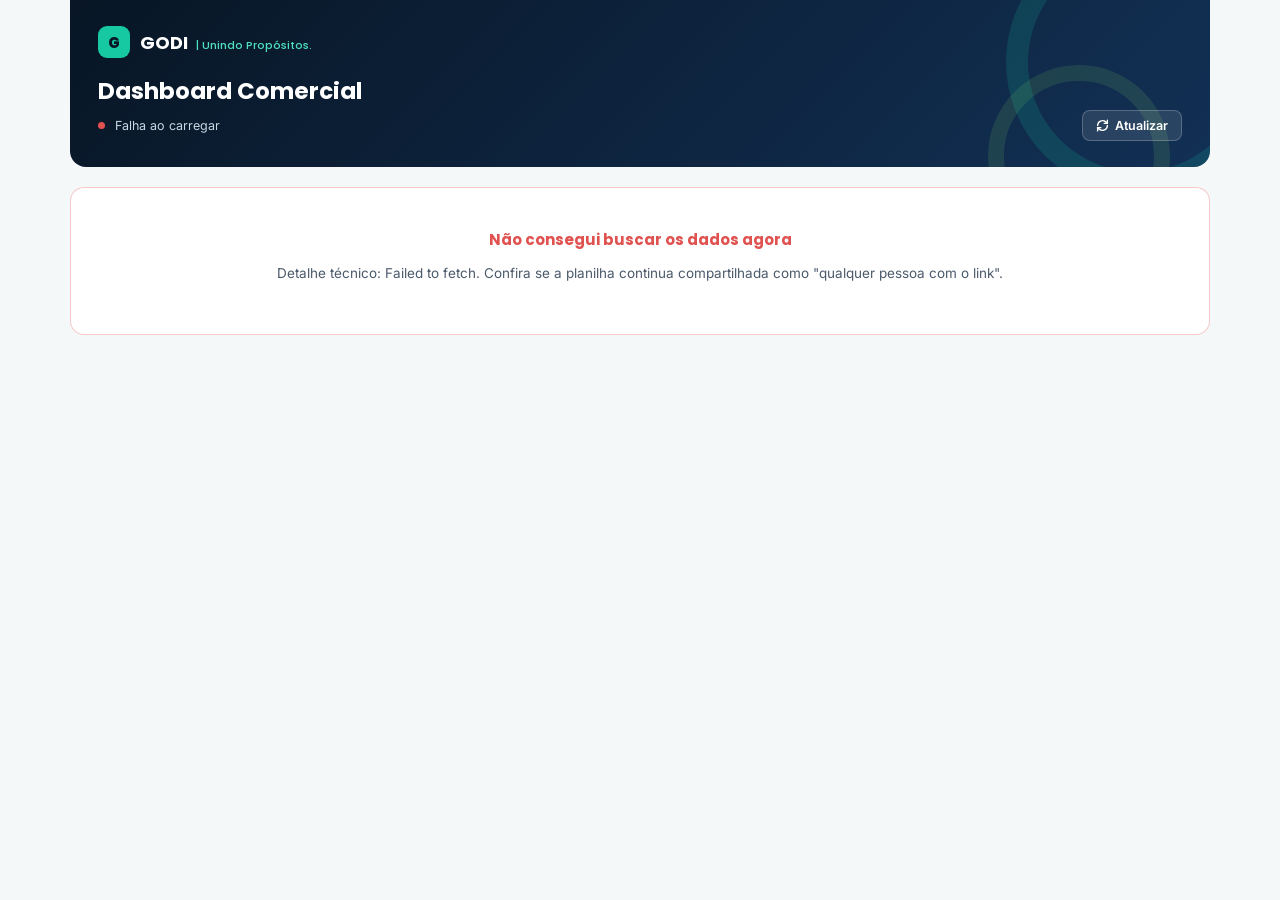
==== index.html @ 8031a2ee "Add files via upload NOVAS FUNÇOES" ====
<!DOCTYPE html>
<html lang="pt-BR">
<head>
<meta charset="UTF-8">
<meta name="viewport" content="width=device-width, initial-scale=1.0">
<title>Dashboard Comercial — GODI Transportes</title>
<link rel="preconnect" href="https://fonts.googleapis.com">
<link href="https://fonts.googleapis.com/css2?family=Poppins:wght@600;700;800&family=Inter:wght@400;500;600;700&display=swap" rel="stylesheet">
<style>
  :root{
    --navy-900:#081625;
    --navy-800:#0c2038;
    --navy-700:#123055;
    --teal-500:#17c9a3;
    --teal-400:#4fe0c0;
    --green-400:#8ce562;
    --green-600:#5fb838;
    --amber-500:#f0a83c;
    --red-500:#e0524f;
    --ink-900:#10151c;
    --slate-600:#4b5a6b;
    --slate-400:#7c8ba0;
    --line:#e1e7ec;
    --paper:#f5f8f9;
    --white:#ffffff;
  }
  *{box-sizing:border-box;}
  body{
    margin:0;
    font-family:'Inter',sans-serif;
    background:var(--paper);
    color:var(--ink-900);
  }
  .app{max-width:1180px;margin:0 auto;padding:0 20px 60px;}

  /* HEADER */
  .app-header{
    position:relative;
    background:linear-gradient(135deg, var(--navy-900) 0%, var(--navy-700) 100%);
    padding:26px 28px;
    overflow:hidden;
    border-radius:0 0 16px 16px;
    margin-bottom:20px;
  }
  .app-header::before{
    content:"";position:absolute;right:-60px;top:-70px;width:220px;height:220px;
    border-radius:50%;border:22px solid rgba(23,201,163,.16);
  }
  .app-header::after{
    content:"";position:absolute;right:40px;bottom:-80px;width:150px;height:150px;
    border-radius:50%;border:16px solid rgba(140,229,98,.12);
  }
  .brand-row{display:flex;align-items:center;gap:10px;position:relative;z-index:1;}
  .brand-mark{
    width:32px;height:32px;border-radius:9px;background:var(--teal-500);
    display:flex;align-items:center;justify-content:center;
    font-family:'Poppins',sans-serif;font-weight:800;font-size:15px;color:var(--navy-900);
  }
  .brand-name{font-family:'Poppins',sans-serif;font-weight:700;font-size:18px;color:var(--white);}
  .brand-tag{font-size:11px;color:var(--teal-400);font-weight:500;margin-left:4px;}
  .app-header h1{
    font-family:'Poppins',sans-serif;font-size:23px;font-weight:700;color:var(--white);
    margin:16px 0 2px;position:relative;z-index:1;
  }
  .header-sub{
    display:flex;align-items:center;gap:10px;flex-wrap:wrap;position:relative;z-index:1;
  }
  .header-sub span{font-size:12.5px;color:#c9d6e3;}
  .status-dot{width:7px;height:7px;border-radius:50%;background:var(--slate-400);display:inline-block;}
  .status-dot.ok{background:var(--green-400);}
  .status-dot.err{background:var(--red-500);}
  #refresh-btn{
    margin-left:auto;position:relative;z-index:1;
    background:rgba(255,255,255,.1);border:1px solid rgba(255,255,255,.22);color:var(--white);
    font-family:'Inter',sans-serif;font-size:12.5px;font-weight:600;
    padding:7px 13px;border-radius:8px;cursor:pointer;display:flex;align-items:center;gap:6px;
  }
  #refresh-btn:hover{background:rgba(255,255,255,.18);}
  #refresh-btn.spinning svg{animation:spin 0.8s linear infinite;}
  @keyframes spin{to{transform:rotate(360deg);}}

  /* FILTER BAR */
  .filter-bar{
    background:var(--white);border:1px solid var(--line);border-radius:14px;
    padding:16px 18px;margin-bottom:18px;
    display:flex;gap:14px;flex-wrap:wrap;align-items:flex-end;
  }
  .filter-group{display:flex;flex-direction:column;gap:5px;min-width:170px;flex:1;}
  .filter-group.wide{min-width:230px;flex:1.4;}
  .filter-group label{
    font-size:11px;font-weight:700;letter-spacing:.05em;text-transform:uppercase;color:var(--slate-600);
  }
  .filter-group select{
    padding:9px 10px;border:1px solid var(--line);border-radius:8px;
    font-family:'Inter',sans-serif;font-size:13.5px;color:var(--ink-900);background:var(--white);
  }
  .filter-group select:focus{outline:2px solid var(--teal-500);outline-offset:1px;}
  .chip-clear{
    align-self:flex-end;font-size:12px;font-weight:600;color:var(--teal-500);
    background:none;border:none;cursor:pointer;padding:9px 4px;white-space:nowrap;
  }
  .chip-clear:hover{text-decoration:underline;}

  /* LOADING / ERROR */
  #loading, #error-box{
    background:var(--white);border:1px solid var(--line);border-radius:14px;
    padding:40px 20px;text-align:center;color:var(--slate-600);font-size:13.5px;
  }
  #error-box{display:none;border-color:rgba(224,82,79,.3);}
  #error-box h3{color:var(--red-500);font-family:'Poppins',sans-serif;font-size:15px;margin:0 0 6px;}
  .spinner{
    width:26px;height:26px;border:3px solid var(--line);border-top-color:var(--teal-500);
    border-radius:50%;margin:0 auto 12px;animation:spin 0.8s linear infinite;
  }

  #content{display:none;}

  /* CLIENT BANNER */
  .client-banner{
    background:linear-gradient(90deg, var(--navy-900), var(--navy-700));
    border-radius:12px;padding:14px 18px;margin-bottom:16px;
    display:none;align-items:center;justify-content:space-between;
  }
  .client-banner.show{display:flex;}
  .client-banner span{color:var(--white);font-family:'Poppins',sans-serif;font-weight:700;font-size:15px;}
  .client-banner small{display:block;color:var(--teal-400);font-weight:500;font-size:11px;letter-spacing:.04em;text-transform:uppercase;margin-bottom:2px;}
  .client-banner button{
    background:rgba(255,255,255,.12);border:1px solid rgba(255,255,255,.25);color:var(--white);
    font-size:12px;font-weight:600;padding:6px 12px;border-radius:7px;cursor:pointer;
  }

  /* KPI GRID */
  .kpi-grid{display:grid;grid-template-columns:repeat(4,1fr);gap:14px;margin-bottom:18px;}
  @media (max-width:900px){.kpi-grid{grid-template-columns:repeat(2,1fr);}}
  .kpi-card{
    background:var(--white);border:1px solid var(--line);border-radius:14px;padding:16px 18px;
    position:relative;overflow:hidden;
  }
  .kpi-card .bar{position:absolute;left:0;top:0;bottom:0;width:4px;}
  .kpi-label{font-size:11px;font-weight:700;letter-spacing:.05em;text-transform:uppercase;color:var(--slate-600);margin-bottom:8px;}
  .kpi-value{font-family:'Poppins',sans-serif;font-size:23px;font-weight:700;color:var(--navy-900);}
  .kpi-sub{font-size:11.5px;color:var(--slate-400);margin-top:4px;font-weight:500;}

  /* SECTION */
  .section{background:var(--white);border:1px solid var(--line);border-radius:14px;padding:20px;margin-bottom:18px;}
  .section h2{
    font-family:'Poppins',sans-serif;font-size:14px;font-weight:700;color:var(--navy-900);
    margin:0 0 4px;
  }
  .section .section-sub{font-size:12px;color:var(--slate-400);margin:0 0 16px;}
  .two-col{display:grid;grid-template-columns:1fr 1fr;gap:18px;}
  @media (max-width:900px){.two-col{grid-template-columns:1fr;}}

  /* STATUS BREAKDOWN BARS */
  .status-row{display:flex;align-items:center;gap:10px;margin-bottom:12px;}
  .status-row:last-child{margin-bottom:0;}
  .status-tag{
    width:112px;flex-shrink:0;font-size:11.5px;font-weight:700;letter-spacing:.02em;
    padding:3px 8px;border-radius:6px;text-align:center;color:var(--white);
  }
  .status-track{flex:1;height:10px;background:var(--paper);border-radius:6px;overflow:hidden;}
  .status-fill{height:100%;border-radius:6px;}
  .status-nums{width:120px;flex-shrink:0;text-align:right;font-size:12.5px;font-weight:600;color:var(--ink-900);}
  .status-nums small{display:block;font-size:10.5px;font-weight:500;color:var(--slate-400);}

  /* RANK TABLE */
  .rank-row{display:flex;align-items:center;gap:10px;margin-bottom:11px;cursor:pointer;padding:4px;border-radius:8px;transition:background .1s;}
  .rank-row:hover{background:var(--paper);}
  .rank-row:last-child{margin-bottom:0;}
  .rank-n{width:18px;font-size:11.5px;font-weight:700;color:var(--slate-400);flex-shrink:0;}
  .rank-name{width:150px;flex-shrink:0;font-size:12.5px;font-weight:600;color:var(--ink-900);overflow:hidden;text-overflow:ellipsis;white-space:nowrap;}
  .rank-track{flex:1;height:9px;background:var(--paper);border-radius:5px;overflow:hidden;}
  .rank-fill{height:100%;background:linear-gradient(90deg, var(--teal-500), var(--green-400));border-radius:5px;}
  .rank-val{width:96px;flex-shrink:0;text-align:right;font-size:12px;font-weight:700;color:var(--navy-900);}

  .empty-note{font-size:12.5px;color:var(--slate-400);text-align:center;padding:20px 0;}

  /* EVOLUTION CHARTS */
  .evo-charts{display:flex;flex-direction:column;gap:24px;}
  .evo-chart-title{
    font-size:11.5px;font-weight:700;color:var(--slate-600);margin-bottom:8px;
    display:flex;align-items:center;gap:4px;
  }
  .evo-legend{margin-left:auto;font-weight:500;color:var(--slate-400);display:flex;align-items:center;gap:4px;font-size:11px;}
  .evo-legend i{width:8px;height:8px;border-radius:2px;display:inline-block;margin-right:2px;}
  .evo-charts svg{display:block;overflow:visible;}

  /* NOVOS CLIENTES TABLE */
  .novos-table{width:100%;border-collapse:collapse;}
  .novos-table th{
    font-size:11px;font-weight:700;letter-spacing:.04em;text-transform:uppercase;color:var(--slate-600);
    text-align:left;padding:8px 10px;border-bottom:2px solid var(--line);
  }
  .novos-table th:not(:first-child), .novos-table td:not(:first-child){text-align:right;}
  .novos-table td{
    font-size:13px;padding:9px 10px;border-bottom:1px solid var(--line);color:var(--ink-900);
  }
  .novos-table td:first-child{font-weight:700;color:var(--navy-900);}
  .novos-table tr:last-child td{border-bottom:none;}
  .novos-table tr:hover td{background:var(--paper);}

  .footer-note{text-align:center;font-size:11.5px;color:var(--slate-400);margin-top:6px;}
</style>
</head>
<body>
<div class="app">

  <div class="app-header">
    <div class="brand-row">
      <div class="brand-mark">G</div>
      <div class="brand-name">GODI <span class="brand-tag">| Unindo Propósitos.</span></div>
    </div>
    <h1>Dashboard Comercial</h1>
    <div class="header-sub">
      <span class="status-dot" id="status-dot"></span>
      <span id="status-text">Conectando à planilha...</span>
      <button id="refresh-btn" title="Atualizar dados">
        <svg width="13" height="13" viewBox="0 0 24 24" fill="none" stroke="currentColor" stroke-width="2.5" stroke-linecap="round"><path d="M21 2v6h-6"/><path d="M3 12a9 9 0 0 1 15-6.7L21 8"/><path d="M3 22v-6h6"/><path d="M21 12a9 9 0 0 1-15 6.7L3 16"/></svg>
        Atualizar
      </button>
    </div>
  </div>

  <div id="loading">
    <div class="spinner"></div>
    Buscando cotações direto da sua planilha…
  </div>

  <div id="error-box">
    <h3>Não consegui buscar os dados agora</h3>
    <p id="error-msg">Verifique sua conexão e tente atualizar novamente.</p>
  </div>

  <div id="content">

    <div class="filter-bar">
      <div class="filter-group wide">
        <label for="f-cliente">Cliente</label>
        <select id="f-cliente"></select>
      </div>
      <div class="filter-group">
        <label for="f-tipo">Período</label>
        <select id="f-tipo">
          <option value="todos">Todo o período</option>
          <option value="ano">Ano</option>
          <option value="mes">Mês</option>
          <option value="semana">Semana do mês</option>
        </select>
      </div>
      <div class="filter-group" id="grp-ano" style="display:none;">
        <label for="f-ano">Ano</label>
        <select id="f-ano"></select>
      </div>
      <div class="filter-group" id="grp-mes" style="display:none;">
        <label for="f-mes">Mês</label>
        <select id="f-mes"></select>
      </div>
      <div class="filter-group" id="grp-semana" style="display:none;">
        <label for="f-semana">Semana</label>
        <select id="f-semana"></select>
      </div>
      <button class="chip-clear" id="btn-limpar">Limpar filtros</button>
    </div>

    <div class="client-banner" id="client-banner">
      <div><small>Visão individual</small><span id="client-banner-name">—</span></div>
      <button id="client-banner-clear">Voltar para todos ✕</button>
    </div>

    <div class="kpi-grid">
      <div class="kpi-card"><div class="bar" style="background:var(--teal-500);"></div>
        <div class="kpi-label">Cotações no período</div>
        <div class="kpi-value" id="kpi-total">—</div>
        <div class="kpi-sub" id="kpi-total-sub">&nbsp;</div>
      </div>
      <div class="kpi-card"><div class="bar" style="background:var(--green-600);"></div>
        <div class="kpi-label">Taxa de conversão</div>
        <div class="kpi-value" id="kpi-winrate">—</div>
        <div class="kpi-sub" id="kpi-winrate-sub">&nbsp;</div>
      </div>
      <div class="kpi-card"><div class="bar" style="background:var(--navy-700);"></div>
        <div class="kpi-label">Frete empresa (ganho)</div>
        <div class="kpi-value" id="kpi-frete">—</div>
        <div class="kpi-sub" id="kpi-frete-sub">&nbsp;</div>
      </div>
      <div class="kpi-card"><div class="bar" style="background:var(--amber-500);"></div>
        <div class="kpi-label">Comissão (V.COM) ganha</div>
        <div class="kpi-value" id="kpi-comissao">—</div>
        <div class="kpi-sub" id="kpi-comissao-sub">&nbsp;</div>
      </div>
    </div>

    <div class="kpi-grid">
      <div class="kpi-card"><div class="bar" style="background:var(--green-400);"></div>
        <div class="kpi-label">Rentabilidade média (ganho)</div>
        <div class="kpi-value" id="kpi-rent">—</div>
        <div class="kpi-sub">&nbsp;</div>
      </div>
      <div class="kpi-card"><div class="bar" style="background:var(--teal-500);"></div>
        <div class="kpi-label">Ticket médio (ganho)</div>
        <div class="kpi-value" id="kpi-ticket">—</div>
        <div class="kpi-sub" id="kpi-ticket-sub">&nbsp;</div>
      </div>
      <div class="kpi-card"><div class="bar" style="background:var(--red-500);"></div>
        <div class="kpi-label">Frete perdido (estimado)</div>
        <div class="kpi-value" id="kpi-perdido">—</div>
        <div class="kpi-sub" id="kpi-perdido-sub">&nbsp;</div>
      </div>
      <div class="kpi-card"><div class="bar" style="background:var(--slate-400);"></div>
        <div class="kpi-label">Em andamento (aberto)</div>
        <div class="kpi-value" id="kpi-aberto">—</div>
        <div class="kpi-sub" id="kpi-aberto-sub">&nbsp;</div>
      </div>
    </div>

    <div class="section">
      <h2 id="evo-title">Evolução mês a mês</h2>
      <p class="section-sub" id="evo-sub">Cotações totais x ganhas, e faturamento ganho — histórico completo, ignora o filtro de período</p>
      <div class="evo-charts">
        <div>
          <div class="evo-chart-title">Cotações por mês <span class="evo-legend"><i style="background:var(--slate-400);"></i>Total &nbsp; <i style="background:var(--green-600);"></i>Ganhas</span></div>
          <div id="evo-bar-chart"></div>
        </div>
        <div>
          <div class="evo-chart-title">Faturamento ganho por mês (R$ Empresa)</div>
          <div id="evo-line-chart"></div>
        </div>
      </div>
    </div>

    <div class="section">
      <h2>Novos clientes por mês</h2>
      <p class="section-sub">Cliente é considerado "novo" no mês da 1ª cotação GANHA dele. Carregamentos e valor contam só as ganhas nesse mês; a última coluna mostra quantas outras cotações desse mesmo cliente, no mesmo mês, foram perdidas — ignora os filtros acima, é histórico completo</p>
      <div id="novos-clientes"></div>
    </div>

    <div class="two-col">
      <div class="section">
        <h2>Ganho x Perdido por status</h2>
        <p class="section-sub">Distribuição das cotações no período selecionado</p>
        <div id="status-breakdown"></div>
      </div>
      <div class="section">
        <h2 id="rank-title">Top clientes — Frete empresa (ganho)</h2>
        <p class="section-sub">Clique num cliente para abrir a visão individual dele</p>
        <div id="rank-list"></div>
      </div>
    </div>

    <div class="two-col">
      <div class="section">
        <h2>Top clientes — Ticket médio</h2>
        <p class="section-sub">Valor médio de frete empresa por cotação ganha</p>
        <div id="rank-ticket"></div>
      </div>
      <div class="section">
        <h2>Clientes com mais cotações perdidas</h2>
        <p class="section-sub">Soma de Preço + Sem resposta + Cancelado no período selecionado</p>
        <div id="rank-perdidos"></div>
      </div>
    </div>

    <p class="footer-note">GODI Transportes — dados ao vivo da planilha "COTAÇÕES PEDRO AUGUSTO" · atualizado <span id="footer-time">—</span></p>
  </div>

</div>

<script>
const SHEET_ID = '1qRBF5ffDuDFwDSZcxdst2Sb7Cy-xuBUKcnppjIUpqh8';
const CSV_URL = `https://docs.google.com/spreadsheets/d/${SHEET_ID}/gviz/tq?tqx=out:csv&t=${Date.now()}`;

const MESES_PT = ['JAN','FEV','MAR','ABR','MAI','JUN','JUL','AGO','SET','OUT','NOV','DEZ'];
const STATUS_COLORS = {
  'GANHO': 'var(--green-600)',
  'PREÇO': 'var(--teal-500)',
  'ABERTO': 'var(--slate-400)',
  'SEM RESPOSTA': 'var(--amber-500)',
  'CANCELADO': 'var(--red-500)'
};
const LOST_STATUSES = ['PREÇO', 'SEM RESPOSTA', 'CANCELADO'];

let RECORDS = [];
let selectedClient = null; // null = todos

const $ = id => document.getElementById(id);

// ---------- CSV parsing (handles quoted fields with commas) ----------
function parseCSV(text){
  const rows = [];
  let row = [], field = '', inQuotes = false;
  for(let i=0;i<text.length;i++){
    const c = text[i];
    if(inQuotes){
      if(c === '"'){
        if(text[i+1] === '"'){ field += '"'; i++; }
        else inQuotes = false;
      } else field += c;
    } else {
      if(c === '"') inQuotes = true;
      else if(c === ','){ row.push(field); field=''; }
      else if(c === '\n'){ row.push(field); rows.push(row); row=[]; field=''; }
      else if(c === '\r'){ /* skip */ }
      else field += c;
    }
  }
  if(field.length || row.length){ row.push(field); rows.push(row); }
  return rows;
}

function normStr(s){ return (s||'').replace(/\s+/g,' ').trim(); }

function parseBRLNumber(s){
  if(!s) return 0;
  const clean = normStr(s).replace(/R\$/g,'').replace(/\./g,'').replace(/,/g,'.').replace(/[^\d.\-]/g,'');
  const n = parseFloat(clean);
  return isNaN(n) ? 0 : n;
}
function parseBRLPercent(s){
  if(!s) return null;
  const clean = normStr(s).replace('%','').replace(/\./g,'').replace(',', '.');
  const n = parseFloat(clean);
  return isNaN(n) ? null : n;
}
function parseBRLDate(s){
  if(!s) return null;
  const m = normStr(s).match(/^(\d{1,2})\/(\d{1,2})\/(\d{4})$/);
  if(!m) return null;
  return new Date(+m[3], +m[2]-1, +m[1]);
}

function fmtBRL(n){
  return n.toLocaleString('pt-BR', {style:'currency', currency:'BRL', maximumFractionDigits:0});
}
function fmtPct(n){
  return n.toLocaleString('pt-BR', {minimumFractionDigits:1, maximumFractionDigits:1}) + '%';
}
function fmtBRLShort(n){
  if(Math.abs(n) >= 1000) return 'R$ ' + (n/1000).toLocaleString('pt-BR',{maximumFractionDigits:1}) + 'k';
  return fmtBRL(n);
}

// ---------- Load & parse sheet ----------
async function loadData(){
  $('loading').style.display = 'block';
  $('error-box').style.display = 'none';
  $('content').style.display = 'none';
  $('status-dot').className = 'status-dot';
  $('status-text').textContent = 'Conectando à planilha...';

  try{
    const res = await fetch(CSV_URL, {cache:'no-store'});
    if(!res.ok) throw new Error('HTTP ' + res.status);
    const text = await res.text();
    const rows = parseCSV(text);
    if(!rows.length) throw new Error('Planilha retornou vazia');

    const header = rows[0].map(h => normStr(h));
    const idx = name => header.indexOf(name);
    const iCliente = idx('CLIENTE');
    const iData = idx('DATA');
    const iFrete = idx('R$ EMPRESA');
    const iComPct = idx('COMISSÃO');
    const iRent = idx('RENTABILIDADE');
    const iVCom = idx('V. COM');
    const iStatus = idx('STATUS');
    const iVeiculo = idx('VEÍCULO');
    const iOrigem = idx('ORIGEM');
    const iDestino = idx('DESTINO');
    const iProtocolo = idx('PROTOCOLO');

    if(iCliente < 0 || iStatus < 0) throw new Error('Não encontrei as colunas CLIENTE/STATUS na planilha');

    const out = [];
    for(let r=1; r<rows.length; r++){
      const row = rows[r];
      const status = normStr(row[iStatus]);
      const cliente = normStr(row[iCliente]);
      if(!status || !cliente) continue; // linhas em branco / side-tables
      out.push({
        protocolo: normStr(row[iProtocolo]),
        data: parseBRLDate(row[iData]),
        cliente: cliente,
        origem: normStr(row[iOrigem]),
        destino: normStr(row[iDestino]),
        veiculo: normStr(row[iVeiculo]),
        freteEmpresa: parseBRLNumber(row[iFrete]),
        comissaoPct: parseBRLPercent(row[iComPct]),
        rentabilidade: parseBRLPercent(row[iRent]),
        vCom: parseBRLNumber(row[iVCom]),
        status: status
      });
    }
    RECORDS = out;

    $('status-dot').className = 'status-dot ok';
    $('status-text').textContent = `${out.length} cotações carregadas`;
    $('footer-time').textContent = new Date().toLocaleString('pt-BR');

    buildFilters();
    applyFilters();

    $('loading').style.display = 'none';
    $('content').style.display = 'block';

  } catch(err){
    console.error(err);
    $('status-dot').className = 'status-dot err';
    $('status-text').textContent = 'Falha ao carregar';
    $('loading').style.display = 'none';
    $('error-box').style.display = 'block';
    $('error-msg').textContent = 'Detalhe técnico: ' + err.message + '. Confira se a planilha continua compartilhada como "qualquer pessoa com o link".';
  }
}

// ---------- Filters ----------
function buildFilters(){
  const clientes = [...new Set(RECORDS.map(r => r.cliente))].sort((a,b)=>a.localeCompare(b,'pt-BR'));
  const selCliente = $('f-cliente');
  selCliente.innerHTML = '<option value="">Todos os clientes</option>' +
    clientes.map(c => `<option value="${c}">${c}</option>`).join('');

  const anos = [...new Set(RECORDS.filter(r=>r.data).map(r => r.data.getFullYear()))].sort();
  $('f-ano').innerHTML = anos.map(a => `<option value="${a}">${a}</option>`).join('');

  const meses = [...new Set(RECORDS.filter(r=>r.data).map(r => `${r.data.getFullYear()}-${String(r.data.getMonth()+1).padStart(2,'0')}`))].sort();
  $('f-mes').innerHTML = meses.map(m => {
    const [y,mm] = m.split('-');
    return `<option value="${m}">${MESES_PT[+mm-1]}/${y}</option>`;
  }).join('');

  refreshWeekOptions();
}

function refreshWeekOptions(){
  const mesVal = $('f-mes').value || $('f-mes').options[0]?.value;
  if(!mesVal){ $('f-semana').innerHTML=''; return; }
  const [y,mm] = mesVal.split('-').map(Number);
  const lastDay = new Date(y, mm, 0).getDate();
  const totalWeeks = Math.ceil(lastDay/7);
  let opts = '';
  for(let w=1; w<=totalWeeks; w++){
    const startDay = (w-1)*7+1;
    const endDay = Math.min(w*7, lastDay);
    opts += `<option value="${w}">${w}ª semana (${startDay}–${endDay})</option>`;
  }
  $('f-semana').innerHTML = opts;
}

$('f-tipo').addEventListener('change', () => {
  const v = $('f-tipo').value;
  $('grp-ano').style.display = v === 'ano' ? 'flex' : 'none';
  $('grp-mes').style.display = (v === 'mes' || v === 'semana') ? 'flex' : 'none';
  $('grp-semana').style.display = v === 'semana' ? 'flex' : 'none';
  if(v === 'semana') refreshWeekOptions();
  applyFilters();
});
$('f-ano').addEventListener('change', applyFilters);
$('f-mes').addEventListener('change', () => { refreshWeekOptions(); applyFilters(); });
$('f-semana').addEventListener('change', applyFilters);
$('f-cliente').addEventListener('change', () => {
  selectedClient = $('f-cliente').value || null;
  applyFilters();
});
$('client-banner-clear').addEventListener('click', () => {
  selectedClient = null;
  $('f-cliente').value = '';
  applyFilters();
});
$('btn-limpar').addEventListener('click', () => {
  selectedClient = null;
  $('f-cliente').value = '';
  $('f-tipo').value = 'todos';
  $('grp-ano').style.display='none'; $('grp-mes').style.display='none'; $('grp-semana').style.display='none';
  applyFilters();
});
$('refresh-btn').addEventListener('click', () => {
  $('refresh-btn').classList.add('spinning');
  loadData().finally(() => $('refresh-btn').classList.remove('spinning'));
});

function periodMatches(rec){
  const tipo = $('f-tipo').value;
  if(tipo === 'todos') return true;
  if(!rec.data) return false;
  if(tipo === 'ano'){
    const ano = +$('f-ano').value;
    return rec.data.getFullYear() === ano;
  }
  if(tipo === 'mes'){
    const [y,m] = ($('f-mes').value||'').split('-').map(Number);
    return rec.data.getFullYear() === y && (rec.data.getMonth()+1) === m;
  }
  if(tipo === 'semana'){
    const [y,m] = ($('f-mes').value||'').split('-').map(Number);
    if(rec.data.getFullYear() !== y || (rec.data.getMonth()+1) !== m) return false;
    const week = Math.ceil(rec.data.getDate()/7);
    return week === +$('f-semana').value;
  }
  return true;
}

function getFiltered(){
  return RECORDS.filter(r => (!selectedClient || r.cliente === selectedClient) && periodMatches(r));
}

// ---------- Render ----------
function applyFilters(){
  const data = getFiltered();

  // client banner
  if(selectedClient){
    $('client-banner').classList.add('show');
    $('client-banner-name').textContent = selectedClient;
  } else {
    $('client-banner').classList.remove('show');
  }

  const total = data.length;
  const ganhos = data.filter(r => r.status === 'GANHO');
  const perdidos = data.filter(r => LOST_STATUSES.includes(r.status));
  const abertos = data.filter(r => r.status === 'ABERTO');

  const winrate = (ganhos.length + perdidos.length) > 0
    ? (ganhos.length / (ganhos.length + perdidos.length) * 100) : 0;

  const freteGanho = ganhos.reduce((s,r)=>s+r.freteEmpresa,0);
  const comissaoGanha = ganhos.reduce((s,r)=>s+r.vCom,0);
  const rentValidos = ganhos.filter(r=>r.rentabilidade !== null);
  const rentMedia = rentValidos.length ? rentValidos.reduce((s,r)=>s+r.rentabilidade,0)/rentValidos.length : 0;
  const fretePerdido = perdidos.reduce((s,r)=>s+r.freteEmpresa,0);

  $('kpi-total').textContent = total;
  $('kpi-total-sub').textContent = selectedClient ? selectedClient : `${[...new Set(data.map(r=>r.cliente))].length} clientes`;

  $('kpi-winrate').textContent = (ganhos.length+perdidos.length) ? fmtPct(winrate) : '—';
  $('kpi-winrate-sub').textContent = `${ganhos.length} ganhas de ${ganhos.length+perdidos.length} decididas`;

  $('kpi-frete').textContent = fmtBRL(freteGanho);
  $('kpi-frete-sub').textContent = `${ganhos.length} cotações ganhas`;

  $('kpi-comissao').textContent = fmtBRL(comissaoGanha);
  $('kpi-comissao-sub').textContent = 'V. COM somado';

  $('kpi-rent').textContent = rentValidos.length ? fmtPct(rentMedia) : '—';

  const ticketMedio = ganhos.length ? freteGanho / ganhos.length : 0;
  $('kpi-ticket').textContent = ganhos.length ? fmtBRL(ticketMedio) : '—';
  $('kpi-ticket-sub').textContent = 'por cotação ganha';

  $('kpi-perdido').textContent = fmtBRL(fretePerdido);
  $('kpi-perdido-sub').textContent = `${perdidos.length} cotações perdidas`;
  $('kpi-aberto').textContent = abertos.length;
  $('kpi-aberto-sub').textContent = fmtBRL(abertos.reduce((s,r)=>s+r.freteEmpresa,0)) + ' em aberto';

  renderStatusBreakdown(data, total);
  renderRankClientes(data, ganhos);
  renderRankTicket(data);
  renderRankPerdidos(data);
  renderEvolution(getClientFiltered());
  renderNovosClientes();

  $('evo-sub').textContent = selectedClient
    ? `Histórico completo de ${selectedClient} — ignora o filtro de período`
    : 'Cotações totais x ganhas, e faturamento ganho — histórico completo, ignora o filtro de período';
}

function getClientFiltered(){
  return RECORDS.filter(r => !selectedClient || r.cliente === selectedClient);
}

function renderStatusBreakdown(data, total){
  const order = ['GANHO','PREÇO','ABERTO','SEM RESPOSTA','CANCELADO'];
  const wrap = $('status-breakdown');
  if(!total){ wrap.innerHTML = '<p class="empty-note">Sem cotações nesse filtro.</p>'; return; }
  const maxCount = Math.max(...order.map(s => data.filter(r=>r.status===s).length), 1);
  wrap.innerHTML = order.map(s => {
    const rows = data.filter(r=>r.status===s);
    const count = rows.length;
    const val = rows.reduce((sum,r)=>sum+r.freteEmpresa,0);
    const pct = count/maxCount*100;
    const color = STATUS_COLORS[s] || 'var(--slate-400)';
    return `<div class="status-row">
      <div class="status-tag" style="background:${color};">${s}</div>
      <div class="status-track"><div class="status-fill" style="width:${pct}%;background:${color};"></div></div>
      <div class="status-nums">${count} cotações<small>${fmtBRL(val)}</small></div>
    </div>`;
  }).join('');
}

function renderRankClientes(data, ganhos){
  const wrap = $('rank-list');
  if(selectedClient){
    wrap.innerHTML = '<p class="empty-note">Visão individual ativa — limpe o filtro de cliente para ver o ranking geral.</p>';
    return;
  }
  const byClient = {};
  ganhos.forEach(r => { byClient[r.cliente] = (byClient[r.cliente]||0) + r.freteEmpresa; });
  const arr = Object.entries(byClient).sort((a,b)=>b[1]-a[1]).slice(0,8);
  if(!arr.length){ wrap.innerHTML = '<p class="empty-note">Nenhuma cotação ganha nesse filtro.</p>'; return; }
  const max = arr[0][1] || 1;
  wrap.innerHTML = arr.map(([cliente,val],i) => `
    <div class="rank-row" onclick="selectClientFromRank('${cliente.replace(/'/g,"\\'")}')">
      <div class="rank-n">${i+1}</div>
      <div class="rank-name">${cliente}</div>
      <div class="rank-track"><div class="rank-fill" style="width:${val/max*100}%;"></div></div>
      <div class="rank-val">${fmtBRL(val)}</div>
    </div>`).join('');
}

function renderNovosClientes(){
  // Sempre olha o histórico completo — não faz sentido "cliente novo" respeitar filtro de cliente/período
  // "Novo" = primeira vez que o cliente aparece com status GANHO (não a primeira cotação, seja qual for o status)
  const firstDate = {};
  RECORDS.forEach(r => {
    if(!r.data || r.status !== 'GANHO') return;
    if(!firstDate[r.cliente] || r.data < firstDate[r.cliente]) firstDate[r.cliente] = r.data;
  });

  const byMonth = {};
  Object.entries(firstDate).forEach(([cliente, d]) => {
    const key = `${d.getFullYear()}-${String(d.getMonth()+1).padStart(2,'0')}`;
    if(!byMonth[key]) byMonth[key] = {count:0, carregamentos:0, valorGanho:0, perdidas:0};
    byMonth[key].count++;
  });

  RECORDS.forEach(r => {
    if(!r.data) return;
    const fd = firstDate[r.cliente];
    if(!fd) return;
    if(fd.getFullYear() === r.data.getFullYear() && fd.getMonth() === r.data.getMonth()){
      const key = `${r.data.getFullYear()}-${String(r.data.getMonth()+1).padStart(2,'0')}`;
      if(r.status === 'GANHO'){
        byMonth[key].carregamentos++;
        byMonth[key].valorGanho += r.freteEmpresa;
      } else if(LOST_STATUSES.includes(r.status)){
        byMonth[key].perdidas++;
      }
    }
  });

  const keys = Object.keys(byMonth).sort();
  const wrap = $('novos-clientes');
  if(!keys.length){ wrap.innerHTML = '<p class="empty-note">Sem dados suficientes.</p>'; return; }

  wrap.innerHTML = `<table class="novos-table">
    <thead><tr><th>Mês</th><th>Clientes novos (1ª GANHO)</th><th>Carregamentos (ganhas)</th><th>Valor ganho</th><th>Cotações perdidas no mês</th></tr></thead>
    <tbody>${keys.map(k => {
      const [y,m] = k.split('-');
      const lab = MESES_PT[+m-1] + '/' + y;
      const d = byMonth[k];
      return `<tr><td>${lab}</td><td>${d.count}</td><td>${d.carregamentos}</td><td>${fmtBRL(d.valorGanho)}</td><td>${d.perdidas}</td></tr>`;
    }).join('')}</tbody>
  </table>`;
}

function renderRankTicket(data){
  const wrap = $('rank-ticket');
  if(selectedClient){
    wrap.innerHTML = '<p class="empty-note">Visão individual ativa — limpe o filtro de cliente para ver o ranking geral.</p>';
    return;
  }
  const ganhos = data.filter(r => r.status === 'GANHO');
  const byClient = {};
  ganhos.forEach(r => {
    if(!byClient[r.cliente]) byClient[r.cliente] = {sum:0, count:0};
    byClient[r.cliente].sum += r.freteEmpresa;
    byClient[r.cliente].count++;
  });
  const arr = Object.entries(byClient)
    .map(([cliente,d]) => [cliente, d.sum/d.count, d.count])
    .sort((a,b) => b[1]-a[1]).slice(0,8);
  if(!arr.length){ wrap.innerHTML = '<p class="empty-note">Nenhuma cotação ganha nesse filtro.</p>'; return; }
  const max = arr[0][1] || 1;
  wrap.innerHTML = arr.map(([cliente,avg,count],i) => `
    <div class="rank-row" onclick="selectClientFromRank('${cliente.replace(/'/g,"\\'")}')">
      <div class="rank-n">${i+1}</div>
      <div class="rank-name">${cliente}</div>
      <div class="rank-track"><div class="rank-fill" style="width:${avg/max*100}%;background:linear-gradient(90deg, var(--navy-700), var(--teal-500));"></div></div>
      <div class="rank-val">${fmtBRL(avg)}<br><small style="font-weight:500;color:var(--slate-400);">${count} ganhas</small></div>
    </div>`).join('');
}

// ---------- Monthly evolution charts ----------
function renderEvolution(clientData){
  const byMonth = {};
  clientData.forEach(r => {
    if(!r.data) return;
    const key = `${r.data.getFullYear()}-${String(r.data.getMonth()+1).padStart(2,'0')}`;
    if(!byMonth[key]) byMonth[key] = {total:0, ganho:0, fat:0};
    byMonth[key].total++;
    if(r.status === 'GANHO'){ byMonth[key].ganho++; byMonth[key].fat += r.freteEmpresa; }
  });
  const keys = Object.keys(byMonth).sort();
  if(!keys.length){
    $('evo-bar-chart').innerHTML = '<p class="empty-note">Sem dados suficientes.</p>';
    $('evo-line-chart').innerHTML = '';
    return;
  }
  const labels = keys.map(k => { const [y,m] = k.split('-'); return MESES_PT[+m-1] + '/' + y.slice(2); });
  const totals = keys.map(k => byMonth[k].total);
  const ganhosArr = keys.map(k => byMonth[k].ganho);
  const fats = keys.map(k => byMonth[k].fat);

  $('evo-bar-chart').innerHTML = buildBarChart(labels, totals, ganhosArr);
  $('evo-line-chart').innerHTML = buildLineChart(labels, fats);
}

function buildBarChart(labels, totals, ganhos){
  const n = labels.length;
  const w = Math.max(n*80, 260);
  const h = 150, padBottom = 24, padTop = 16;
  const maxVal = Math.max(...totals, 1);
  const groupW = w/n;
  const barW = Math.min(20, groupW/3.2);
  let bars = '';
  labels.forEach((lab,i) => {
    const cx = i*groupW + groupW/2;
    const totalH = (totals[i]/maxVal) * (h-padTop-padBottom);
    const ganhoH = (ganhos[i]/maxVal) * (h-padTop-padBottom);
    const totalY = h-padBottom-totalH;
    const ganhoY = h-padBottom-ganhoH;
    bars += `<rect x="${(cx-barW-2).toFixed(1)}" y="${totalY.toFixed(1)}" width="${barW.toFixed(1)}" height="${totalH.toFixed(1)}" fill="var(--slate-400)" opacity="0.55" rx="2"/>`;
    bars += `<text x="${(cx-barW/2-2).toFixed(1)}" y="${(totalY-4).toFixed(1)}" font-size="9.5" fill="var(--slate-600)" text-anchor="middle" font-family="Inter,sans-serif" font-weight="600">${totals[i]}</text>`;
    bars += `<rect x="${(cx+2).toFixed(1)}" y="${ganhoY.toFixed(1)}" width="${barW.toFixed(1)}" height="${ganhoH.toFixed(1)}" fill="var(--green-600)" rx="2"/>`;
    bars += `<text x="${(cx+barW/2+2).toFixed(1)}" y="${(ganhoY-4).toFixed(1)}" font-size="9.5" fill="var(--green-600)" text-anchor="middle" font-family="Inter,sans-serif" font-weight="700">${ganhos[i]}</text>`;
    bars += `<text x="${cx.toFixed(1)}" y="${h-6}" font-size="10.5" fill="var(--slate-400)" text-anchor="middle" font-family="Inter,sans-serif" font-weight="600">${lab}</text>`;
  });
  return `<svg viewBox="0 0 ${w} ${h}" style="width:100%;height:150px;">${bars}</svg>`;
}

function buildLineChart(labels, values){
  const n = labels.length;
  const w = Math.max(n*80, 260);
  const h = 150, padBottom = 24, padTop = 26, padSide = 14;
  const maxVal = Math.max(...values, 1);
  const stepX = n > 1 ? (w-padSide*2)/(n-1) : 0;
  const pts = values.map((v,i) => {
    const x = padSide + i*stepX;
    const y = h-padBottom - (v/maxVal)*(h-padTop-padBottom);
    return [x,y];
  });
  const pathD = pts.map((p,i) => (i===0?'M':'L') + p[0].toFixed(1) + ',' + p[1].toFixed(1)).join(' ');
  const areaD = pathD + ` L${pts[pts.length-1][0].toFixed(1)},${h-padBottom} L${pts[0][0].toFixed(1)},${h-padBottom} Z`;
  const dots = pts.map(p => `<circle cx="${p[0].toFixed(1)}" cy="${p[1].toFixed(1)}" r="3.4" fill="var(--teal-500)" stroke="var(--white)" stroke-width="1.5"/>`).join('');
  const monthLabels = labels.map((lab,i) => `<text x="${pts[i][0].toFixed(1)}" y="${h-6}" font-size="10.5" fill="var(--slate-400)" text-anchor="middle" font-family="Inter,sans-serif" font-weight="600">${lab}</text>`).join('');
  const valLabels = pts.map((p,i) => `<text x="${p[0].toFixed(1)}" y="${(p[1]-10).toFixed(1)}" font-size="10" fill="var(--navy-900)" text-anchor="middle" font-family="Inter,sans-serif" font-weight="700">${fmtBRLShort(values[i])}</text>`).join('');
  return `<svg viewBox="0 0 ${w} ${h}" style="width:100%;height:150px;">
    <path d="${areaD}" fill="var(--teal-400)" opacity="0.15"/>
    <path d="${pathD}" fill="none" stroke="var(--teal-500)" stroke-width="2.5" stroke-linejoin="round" stroke-linecap="round"/>
    ${dots}${monthLabels}${valLabels}
  </svg>`;
}

function renderRankPerdidos(data){
  const wrap = $('rank-perdidos');
  const perdidos = data.filter(r => LOST_STATUSES.includes(r.status));
  const byClient = {};
  perdidos.forEach(r => {
    if(!byClient[r.cliente]) byClient[r.cliente] = {count:0, val:0};
    byClient[r.cliente].count++;
    byClient[r.cliente].val += r.freteEmpresa;
  });
  const arr = Object.entries(byClient).sort((a,b)=>b[1].count-a[1].count).slice(0,8);
  if(!arr.length){ wrap.innerHTML = '<p class="empty-note">Nenhuma cotação perdida nesse filtro. 🎉</p>'; return; }
  const max = arr[0][1].count || 1;
  wrap.innerHTML = arr.map(([cliente,d],i) => `
    <div class="rank-row" onclick="selectClientFromRank('${cliente.replace(/'/g,"\\'")}')">
      <div class="rank-n">${i+1}</div>
      <div class="rank-name">${cliente}</div>
      <div class="rank-track"><div class="rank-fill" style="width:${d.count/max*100}%;background:linear-gradient(90deg, var(--red-500), var(--amber-500));"></div></div>
      <div class="rank-val">${d.count} perdas<br><small style="font-weight:500;color:var(--slate-400);">${fmtBRL(d.val)}</small></div>
    </div>`).join('');
}

function selectClientFromRank(cliente){
  selectedClient = cliente;
  $('f-cliente').value = cliente;
  applyFilters();
  window.scrollTo({top:0, behavior:'smooth'});
}

loadData();
</script>
</body>
</html>
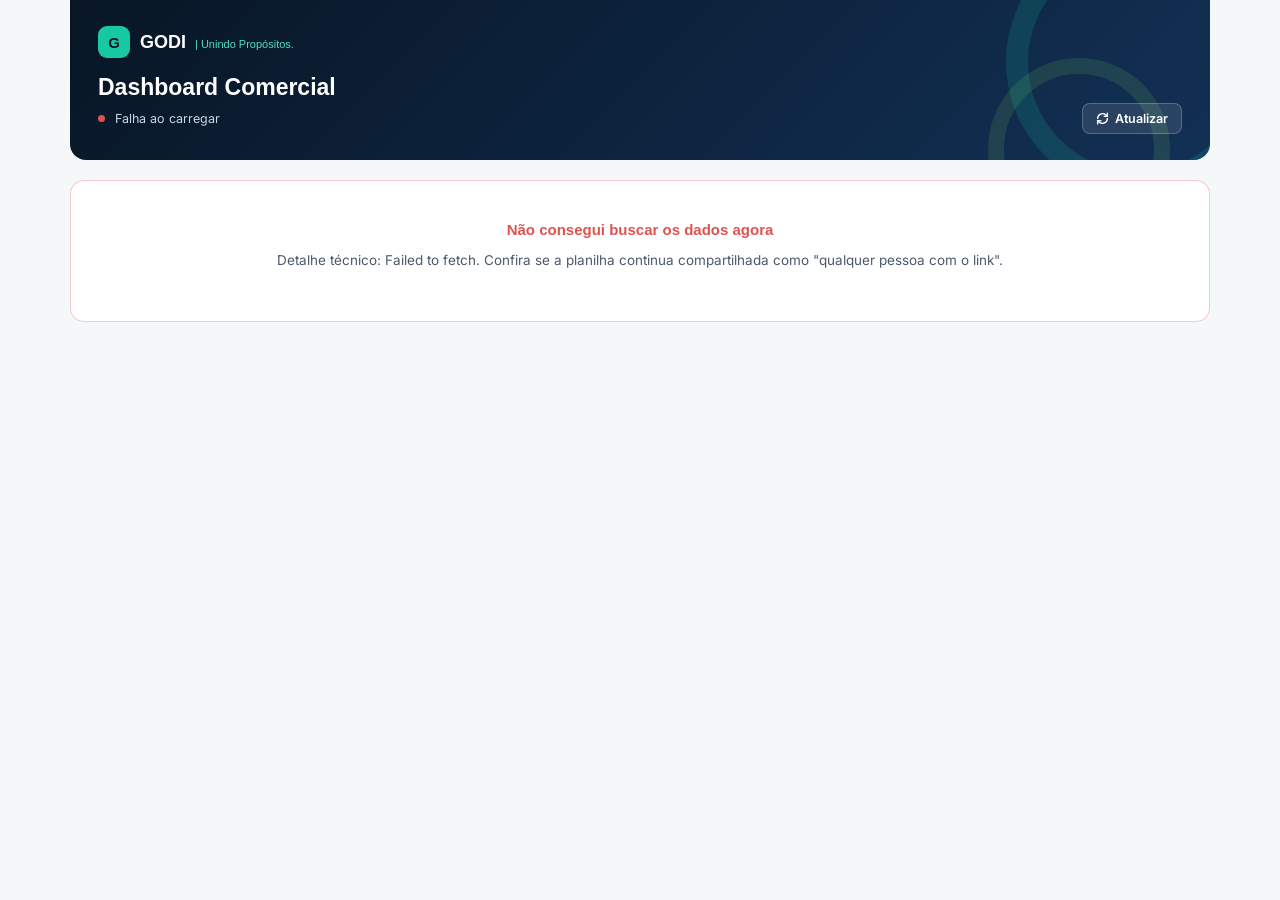
==== commit 28481699: "Add files via upload" ====
--- a/index.html
+++ b/index.html
@@ -5,202 +5,8 @@
 <meta name="viewport" content="width=device-width, initial-scale=1.0">
 <title>Dashboard Comercial — GODI Transportes</title>
 <link rel="preconnect" href="https://fonts.googleapis.com">
-<link href="https://fonts.googleapis.com/css2?family=Poppins:wght@600;700;800&family=Inter:wght@400;500;600;700&display=swap" rel="stylesheet">
-<style>
-  :root{
-    --navy-900:#081625;
-    --navy-800:#0c2038;
-    --navy-700:#123055;
-    --teal-500:#17c9a3;
-    --teal-400:#4fe0c0;
-    --green-400:#8ce562;
-    --green-600:#5fb838;
-    --amber-500:#f0a83c;
-    --red-500:#e0524f;
-    --ink-900:#10151c;
-    --slate-600:#4b5a6b;
-    --slate-400:#7c8ba0;
-    --line:#e1e7ec;
-    --paper:#f5f8f9;
-    --white:#ffffff;
-  }
-  *{box-sizing:border-box;}
-  body{
-    margin:0;
-    font-family:'Inter',sans-serif;
-    background:var(--paper);
-    color:var(--ink-900);
-  }
-  .app{max-width:1180px;margin:0 auto;padding:0 20px 60px;}
-
-  /* HEADER */
-  .app-header{
-    position:relative;
-    background:linear-gradient(135deg, var(--navy-900) 0%, var(--navy-700) 100%);
-    padding:26px 28px;
-    overflow:hidden;
-    border-radius:0 0 16px 16px;
-    margin-bottom:20px;
-  }
-  .app-header::before{
-    content:"";position:absolute;right:-60px;top:-70px;width:220px;height:220px;
-    border-radius:50%;border:22px solid rgba(23,201,163,.16);
-  }
-  .app-header::after{
-    content:"";position:absolute;right:40px;bottom:-80px;width:150px;height:150px;
-    border-radius:50%;border:16px solid rgba(140,229,98,.12);
-  }
-  .brand-row{display:flex;align-items:center;gap:10px;position:relative;z-index:1;}
-  .brand-mark{
-    width:32px;height:32px;border-radius:9px;background:var(--teal-500);
-    display:flex;align-items:center;justify-content:center;
-    font-family:'Poppins',sans-serif;font-weight:800;font-size:15px;color:var(--navy-900);
-  }
-  .brand-name{font-family:'Poppins',sans-serif;font-weight:700;font-size:18px;color:var(--white);}
-  .brand-tag{font-size:11px;color:var(--teal-400);font-weight:500;margin-left:4px;}
-  .app-header h1{
-    font-family:'Poppins',sans-serif;font-size:23px;font-weight:700;color:var(--white);
-    margin:16px 0 2px;position:relative;z-index:1;
-  }
-  .header-sub{
-    display:flex;align-items:center;gap:10px;flex-wrap:wrap;position:relative;z-index:1;
-  }
-  .header-sub span{font-size:12.5px;color:#c9d6e3;}
-  .status-dot{width:7px;height:7px;border-radius:50%;background:var(--slate-400);display:inline-block;}
-  .status-dot.ok{background:var(--green-400);}
-  .status-dot.err{background:var(--red-500);}
-  #refresh-btn{
-    margin-left:auto;position:relative;z-index:1;
-    background:rgba(255,255,255,.1);border:1px solid rgba(255,255,255,.22);color:var(--white);
-    font-family:'Inter',sans-serif;font-size:12.5px;font-weight:600;
-    padding:7px 13px;border-radius:8px;cursor:pointer;display:flex;align-items:center;gap:6px;
-  }
-  #refresh-btn:hover{background:rgba(255,255,255,.18);}
-  #refresh-btn.spinning svg{animation:spin 0.8s linear infinite;}
-  @keyframes spin{to{transform:rotate(360deg);}}
-
-  /* FILTER BAR */
-  .filter-bar{
-    background:var(--white);border:1px solid var(--line);border-radius:14px;
-    padding:16px 18px;margin-bottom:18px;
-    display:flex;gap:14px;flex-wrap:wrap;align-items:flex-end;
-  }
-  .filter-group{display:flex;flex-direction:column;gap:5px;min-width:170px;flex:1;}
-  .filter-group.wide{min-width:230px;flex:1.4;}
-  .filter-group label{
-    font-size:11px;font-weight:700;letter-spacing:.05em;text-transform:uppercase;color:var(--slate-600);
-  }
-  .filter-group select{
-    padding:9px 10px;border:1px solid var(--line);border-radius:8px;
-    font-family:'Inter',sans-serif;font-size:13.5px;color:var(--ink-900);background:var(--white);
-  }
-  .filter-group select:focus{outline:2px solid var(--teal-500);outline-offset:1px;}
-  .chip-clear{
-    align-self:flex-end;font-size:12px;font-weight:600;color:var(--teal-500);
-    background:none;border:none;cursor:pointer;padding:9px 4px;white-space:nowrap;
-  }
-  .chip-clear:hover{text-decoration:underline;}
-
-  /* LOADING / ERROR */
-  #loading, #error-box{
-    background:var(--white);border:1px solid var(--line);border-radius:14px;
-    padding:40px 20px;text-align:center;color:var(--slate-600);font-size:13.5px;
-  }
-  #error-box{display:none;border-color:rgba(224,82,79,.3);}
-  #error-box h3{color:var(--red-500);font-family:'Poppins',sans-serif;font-size:15px;margin:0 0 6px;}
-  .spinner{
-    width:26px;height:26px;border:3px solid var(--line);border-top-color:var(--teal-500);
-    border-radius:50%;margin:0 auto 12px;animation:spin 0.8s linear infinite;
-  }
-
-  #content{display:none;}
-
-  /* CLIENT BANNER */
-  .client-banner{
-    background:linear-gradient(90deg, var(--navy-900), var(--navy-700));
-    border-radius:12px;padding:14px 18px;margin-bottom:16px;
-    display:none;align-items:center;justify-content:space-between;
-  }
-  .client-banner.show{display:flex;}
-  .client-banner span{color:var(--white);font-family:'Poppins',sans-serif;font-weight:700;font-size:15px;}
-  .client-banner small{display:block;color:var(--teal-400);font-weight:500;font-size:11px;letter-spacing:.04em;text-transform:uppercase;margin-bottom:2px;}
-  .client-banner button{
-    background:rgba(255,255,255,.12);border:1px solid rgba(255,255,255,.25);color:var(--white);
-    font-size:12px;font-weight:600;padding:6px 12px;border-radius:7px;cursor:pointer;
-  }
-
-  /* KPI GRID */
-  .kpi-grid{display:grid;grid-template-columns:repeat(4,1fr);gap:14px;margin-bottom:18px;}
-  @media (max-width:900px){.kpi-grid{grid-template-columns:repeat(2,1fr);}}
-  .kpi-card{
-    background:var(--white);border:1px solid var(--line);border-radius:14px;padding:16px 18px;
-    position:relative;overflow:hidden;
-  }
-  .kpi-card .bar{position:absolute;left:0;top:0;bottom:0;width:4px;}
-  .kpi-label{font-size:11px;font-weight:700;letter-spacing:.05em;text-transform:uppercase;color:var(--slate-600);margin-bottom:8px;}
-  .kpi-value{font-family:'Poppins',sans-serif;font-size:23px;font-weight:700;color:var(--navy-900);}
-  .kpi-sub{font-size:11.5px;color:var(--slate-400);margin-top:4px;font-weight:500;}
-
-  /* SECTION */
-  .section{background:var(--white);border:1px solid var(--line);border-radius:14px;padding:20px;margin-bottom:18px;}
-  .section h2{
-    font-family:'Poppins',sans-serif;font-size:14px;font-weight:700;color:var(--navy-900);
-    margin:0 0 4px;
-  }
-  .section .section-sub{font-size:12px;color:var(--slate-400);margin:0 0 16px;}
-  .two-col{display:grid;grid-template-columns:1fr 1fr;gap:18px;}
-  @media (max-width:900px){.two-col{grid-template-columns:1fr;}}
-
-  /* STATUS BREAKDOWN BARS */
-  .status-row{display:flex;align-items:center;gap:10px;margin-bottom:12px;}
-  .status-row:last-child{margin-bottom:0;}
-  .status-tag{
-    width:112px;flex-shrink:0;font-size:11.5px;font-weight:700;letter-spacing:.02em;
-    padding:3px 8px;border-radius:6px;text-align:center;color:var(--white);
-  }
-  .status-track{flex:1;height:10px;background:var(--paper);border-radius:6px;overflow:hidden;}
-  .status-fill{height:100%;border-radius:6px;}
-  .status-nums{width:120px;flex-shrink:0;text-align:right;font-size:12.5px;font-weight:600;color:var(--ink-900);}
-  .status-nums small{display:block;font-size:10.5px;font-weight:500;color:var(--slate-400);}
-
-  /* RANK TABLE */
-  .rank-row{display:flex;align-items:center;gap:10px;margin-bottom:11px;cursor:pointer;padding:4px;border-radius:8px;transition:background .1s;}
-  .rank-row:hover{background:var(--paper);}
-  .rank-row:last-child{margin-bottom:0;}
-  .rank-n{width:18px;font-size:11.5px;font-weight:700;color:var(--slate-400);flex-shrink:0;}
-  .rank-name{width:150px;flex-shrink:0;font-size:12.5px;font-weight:600;color:var(--ink-900);overflow:hidden;text-overflow:ellipsis;white-space:nowrap;}
-  .rank-track{flex:1;height:9px;background:var(--paper);border-radius:5px;overflow:hidden;}
-  .rank-fill{height:100%;background:linear-gradient(90deg, var(--teal-500), var(--green-400));border-radius:5px;}
-  .rank-val{width:96px;flex-shrink:0;text-align:right;font-size:12px;font-weight:700;color:var(--navy-900);}
-
-  .empty-note{font-size:12.5px;color:var(--slate-400);text-align:center;padding:20px 0;}
-
-  /* EVOLUTION CHARTS */
-  .evo-charts{display:flex;flex-direction:column;gap:24px;}
-  .evo-chart-title{
-    font-size:11.5px;font-weight:700;color:var(--slate-600);margin-bottom:8px;
-    display:flex;align-items:center;gap:4px;
-  }
-  .evo-legend{margin-left:auto;font-weight:500;color:var(--slate-400);display:flex;align-items:center;gap:4px;font-size:11px;}
-  .evo-legend i{width:8px;height:8px;border-radius:2px;display:inline-block;margin-right:2px;}
-  .evo-charts svg{display:block;overflow:visible;}
-
-  /* NOVOS CLIENTES TABLE */
-  .novos-table{width:100%;border-collapse:collapse;}
-  .novos-table th{
-    font-size:11px;font-weight:700;letter-spacing:.04em;text-transform:uppercase;color:var(--slate-600);
-    text-align:left;padding:8px 10px;border-bottom:2px solid var(--line);
-  }
-  .novos-table th:not(:first-child), .novos-table td:not(:first-child){text-align:right;}
-  .novos-table td{
-    font-size:13px;padding:9px 10px;border-bottom:1px solid var(--line);color:var(--ink-900);
-  }
-  .novos-table td:first-child{font-weight:700;color:var(--navy-900);}
-  .novos-table tr:last-child td{border-bottom:none;}
-  .novos-table tr:hover td{background:var(--paper);}
-
-  .footer-note{text-align:center;font-size:11.5px;color:var(--slate-400);margin-top:6px;}
-</style>
+<link href="https://fonts.googleapis.com/css2?family=Montserrat:wght@500;600;700;800;900&family=Inter:wght@400;500;600;700&display=swap" rel="stylesheet">
+<link rel="stylesheet" href="assets/styles.css">
 </head>
 <body>
 <div class="app">
@@ -233,43 +39,9 @@
 
   <div id="content">
 
-    <div class="filter-bar">
-      <div class="filter-group wide">
-        <label for="f-cliente">Cliente</label>
-        <select id="f-cliente"></select>
-      </div>
-      <div class="filter-group">
-        <label for="f-tipo">Período</label>
-        <select id="f-tipo">
-          <option value="todos">Todo o período</option>
-          <option value="ano">Ano</option>
-          <option value="mes">Mês</option>
-          <option value="semana">Semana do mês</option>
-        </select>
-      </div>
-      <div class="filter-group" id="grp-ano" style="display:none;">
-        <label for="f-ano">Ano</label>
-        <select id="f-ano"></select>
-      </div>
-      <div class="filter-group" id="grp-mes" style="display:none;">
-        <label for="f-mes">Mês</label>
-        <select id="f-mes"></select>
-      </div>
-      <div class="filter-group" id="grp-semana" style="display:none;">
-        <label for="f-semana">Semana</label>
-        <select id="f-semana"></select>
-      </div>
-      <button class="chip-clear" id="btn-limpar">Limpar filtros</button>
-    </div>
-
-    <div class="client-banner" id="client-banner">
-      <div><small>Visão individual</small><span id="client-banner-name">—</span></div>
-      <button id="client-banner-clear">Voltar para todos ✕</button>
-    </div>
-
     <div class="kpi-grid">
       <div class="kpi-card"><div class="bar" style="background:var(--teal-500);"></div>
-        <div class="kpi-label">Cotações no período</div>
+        <div class="kpi-label">Cotações (total)</div>
         <div class="kpi-value" id="kpi-total">—</div>
         <div class="kpi-sub" id="kpi-total-sub">&nbsp;</div>
       </div>
@@ -286,78 +58,37 @@
       <div class="kpi-card"><div class="bar" style="background:var(--amber-500);"></div>
         <div class="kpi-label">Comissão (V.COM) ganha</div>
         <div class="kpi-value" id="kpi-comissao">—</div>
-        <div class="kpi-sub" id="kpi-comissao-sub">&nbsp;</div>
+        <div class="kpi-sub">V. COM somado</div>
       </div>
     </div>
 
-    <div class="kpi-grid">
-      <div class="kpi-card"><div class="bar" style="background:var(--green-400);"></div>
-        <div class="kpi-label">Rentabilidade média (ganho)</div>
-        <div class="kpi-value" id="kpi-rent">—</div>
-        <div class="kpi-sub">&nbsp;</div>
-      </div>
-      <div class="kpi-card"><div class="bar" style="background:var(--teal-500);"></div>
-        <div class="kpi-label">Ticket médio (ganho)</div>
-        <div class="kpi-value" id="kpi-ticket">—</div>
-        <div class="kpi-sub" id="kpi-ticket-sub">&nbsp;</div>
-      </div>
-      <div class="kpi-card"><div class="bar" style="background:var(--red-500);"></div>
-        <div class="kpi-label">Frete perdido (estimado)</div>
-        <div class="kpi-value" id="kpi-perdido">—</div>
-        <div class="kpi-sub" id="kpi-perdido-sub">&nbsp;</div>
-      </div>
-      <div class="kpi-card"><div class="bar" style="background:var(--slate-400);"></div>
-        <div class="kpi-label">Em andamento (aberto)</div>
-        <div class="kpi-value" id="kpi-aberto">—</div>
-        <div class="kpi-sub" id="kpi-aberto-sub">&nbsp;</div>
-      </div>
-    </div>
+    <p class="section-sub" style="margin:-6px 0 14px;">KPIs acima consideram o histórico completo. Escolha uma área abaixo para explorar com filtros de cliente e período.</p>
 
-    <div class="section">
-      <h2 id="evo-title">Evolução mês a mês</h2>
-      <p class="section-sub" id="evo-sub">Cotações totais x ganhas, e faturamento ganho — histórico completo, ignora o filtro de período</p>
-      <div class="evo-charts">
-        <div>
-          <div class="evo-chart-title">Cotações por mês <span class="evo-legend"><i style="background:var(--slate-400);"></i>Total &nbsp; <i style="background:var(--green-600);"></i>Ganhas</span></div>
-          <div id="evo-bar-chart"></div>
-        </div>
-        <div>
-          <div class="evo-chart-title">Faturamento ganho por mês (R$ Empresa)</div>
-          <div id="evo-line-chart"></div>
-        </div>
-      </div>
-    </div>
-
-    <div class="section">
-      <h2>Novos clientes por mês</h2>
-      <p class="section-sub">Cliente é considerado "novo" no mês da 1ª cotação GANHA dele. Carregamentos e valor contam só as ganhas nesse mês; a última coluna mostra quantas outras cotações desse mesmo cliente, no mesmo mês, foram perdidas — ignora os filtros acima, é histórico completo</p>
-      <div id="novos-clientes"></div>
-    </div>
-
-    <div class="two-col">
-      <div class="section">
-        <h2>Ganho x Perdido por status</h2>
-        <p class="section-sub">Distribuição das cotações no período selecionado</p>
-        <div id="status-breakdown"></div>
-      </div>
-      <div class="section">
-        <h2 id="rank-title">Top clientes — Frete empresa (ganho)</h2>
-        <p class="section-sub">Clique num cliente para abrir a visão individual dele</p>
-        <div id="rank-list"></div>
-      </div>
-    </div>
-
-    <div class="two-col">
-      <div class="section">
-        <h2>Top clientes — Ticket médio</h2>
-        <p class="section-sub">Valor médio de frete empresa por cotação ganha</p>
-        <div id="rank-ticket"></div>
-      </div>
-      <div class="section">
-        <h2>Clientes com mais cotações perdidas</h2>
-        <p class="section-sub">Soma de Preço + Sem resposta + Cancelado no período selecionado</p>
-        <div id="rank-perdidos"></div>
-      </div>
+    <div class="nav-grid">
+      <a class="nav-card" href="clientes-novos.html">
+        <div class="nav-icon" style="background:rgba(95,184,56,.12);color:var(--green-600);">🟢</div>
+        <h3>Clientes Novos</h3>
+        <p>Quando cada cliente fechou a 1ª cotação ganha, quanto carregou e quanto perdeu no mesmo mês.</p>
+        <div class="nav-cta">Abrir seção <svg width="12" height="12" viewBox="0 0 24 24" fill="none" stroke="currentColor" stroke-width="3" stroke-linecap="round"><path d="M5 12h14M13 6l6 6-6 6"/></svg></div>
+      </a>
+      <a class="nav-card" href="evolucao.html">
+        <div class="nav-icon" style="background:rgba(23,201,163,.12);color:var(--teal-500);">📊</div>
+        <h3>Evolução Mensal</h3>
+        <p>Cotações totais x ganhas e faturamento ganho, mês a mês.</p>
+        <div class="nav-cta">Abrir seção <svg width="12" height="12" viewBox="0 0 24 24" fill="none" stroke="currentColor" stroke-width="3" stroke-linecap="round"><path d="M5 12h14M13 6l6 6-6 6"/></svg></div>
+      </a>
+      <a class="nav-card" href="rankings.html">
+        <div class="nav-icon" style="background:rgba(18,48,85,.1);color:var(--navy-700);">🏆</div>
+        <h3>Rankings</h3>
+        <p>Top clientes por frete, por ticket médio e clientes com mais cotações perdidas.</p>
+        <div class="nav-cta">Abrir seção <svg width="12" height="12" viewBox="0 0 24 24" fill="none" stroke="currentColor" stroke-width="3" stroke-linecap="round"><path d="M5 12h14M13 6l6 6-6 6"/></svg></div>
+      </a>
+      <a class="nav-card" href="status.html">
+        <div class="nav-icon" style="background:rgba(224,82,79,.1);color:var(--red-500);">⚖️</div>
+        <h3>Status das Cotações</h3>
+        <p>Distribuição Ganho x Preço x Sem resposta x Cancelado x Aberto.</p>
+        <div class="nav-cta">Abrir seção <svg width="12" height="12" viewBox="0 0 24 24" fill="none" stroke="currentColor" stroke-width="3" stroke-linecap="round"><path d="M5 12h14M13 6l6 6-6 6"/></svg></div>
+      </a>
     </div>
 
     <p class="footer-note">GODI Transportes — dados ao vivo da planilha "COTAÇÕES PEDRO AUGUSTO" · atualizado <span id="footer-time">—</span></p>
@@ -365,521 +96,29 @@
 
 </div>
 
+<script src="assets/data.js"></script>
 <script>
-const SHEET_ID = '1qRBF5ffDuDFwDSZcxdst2Sb7Cy-xuBUKcnppjIUpqh8';
-const CSV_URL = `https://docs.google.com/spreadsheets/d/${SHEET_ID}/gviz/tq?tqx=out:csv&t=${Date.now()}`;
-
-const MESES_PT = ['JAN','FEV','MAR','ABR','MAI','JUN','JUL','AGO','SET','OUT','NOV','DEZ'];
-const STATUS_COLORS = {
-  'GANHO': 'var(--green-600)',
-  'PREÇO': 'var(--teal-500)',
-  'ABERTO': 'var(--slate-400)',
-  'SEM RESPOSTA': 'var(--amber-500)',
-  'CANCELADO': 'var(--red-500)'
-};
-const LOST_STATUSES = ['PREÇO', 'SEM RESPOSTA', 'CANCELADO'];
-
-let RECORDS = [];
-let selectedClient = null; // null = todos
-
-const $ = id => document.getElementById(id);
-
-// ---------- CSV parsing (handles quoted fields with commas) ----------
-function parseCSV(text){
-  const rows = [];
-  let row = [], field = '', inQuotes = false;
-  for(let i=0;i<text.length;i++){
-    const c = text[i];
-    if(inQuotes){
-      if(c === '"'){
-        if(text[i+1] === '"'){ field += '"'; i++; }
-        else inQuotes = false;
-      } else field += c;
-    } else {
-      if(c === '"') inQuotes = true;
-      else if(c === ','){ row.push(field); field=''; }
-      else if(c === '\n'){ row.push(field); rows.push(row); row=[]; field=''; }
-      else if(c === '\r'){ /* skip */ }
-      else field += c;
-    }
-  }
-  if(field.length || row.length){ row.push(field); rows.push(row); }
-  return rows;
-}
-
-function normStr(s){ return (s||'').replace(/\s+/g,' ').trim(); }
-
-function parseBRLNumber(s){
-  if(!s) return 0;
-  const clean = normStr(s).replace(/R\$/g,'').replace(/\./g,'').replace(/,/g,'.').replace(/[^\d.\-]/g,'');
-  const n = parseFloat(clean);
-  return isNaN(n) ? 0 : n;
-}
-function parseBRLPercent(s){
-  if(!s) return null;
-  const clean = normStr(s).replace('%','').replace(/\./g,'').replace(',', '.');
-  const n = parseFloat(clean);
-  return isNaN(n) ? null : n;
-}
-function parseBRLDate(s){
-  if(!s) return null;
-  const m = normStr(s).match(/^(\d{1,2})\/(\d{1,2})\/(\d{4})$/);
-  if(!m) return null;
-  return new Date(+m[3], +m[2]-1, +m[1]);
-}
-
-function fmtBRL(n){
-  return n.toLocaleString('pt-BR', {style:'currency', currency:'BRL', maximumFractionDigits:0});
-}
-function fmtPct(n){
-  return n.toLocaleString('pt-BR', {minimumFractionDigits:1, maximumFractionDigits:1}) + '%';
-}
-function fmtBRLShort(n){
-  if(Math.abs(n) >= 1000) return 'R$ ' + (n/1000).toLocaleString('pt-BR',{maximumFractionDigits:1}) + 'k';
-  return fmtBRL(n);
-}
-
-// ---------- Load & parse sheet ----------
-async function loadData(){
-  $('loading').style.display = 'block';
-  $('error-box').style.display = 'none';
-  $('content').style.display = 'none';
-  $('status-dot').className = 'status-dot';
-  $('status-text').textContent = 'Conectando à planilha...';
-
-  try{
-    const res = await fetch(CSV_URL, {cache:'no-store'});
-    if(!res.ok) throw new Error('HTTP ' + res.status);
-    const text = await res.text();
-    const rows = parseCSV(text);
-    if(!rows.length) throw new Error('Planilha retornou vazia');
-
-    const header = rows[0].map(h => normStr(h));
-    const idx = name => header.indexOf(name);
-    const iCliente = idx('CLIENTE');
-    const iData = idx('DATA');
-    const iFrete = idx('R$ EMPRESA');
-    const iComPct = idx('COMISSÃO');
-    const iRent = idx('RENTABILIDADE');
-    const iVCom = idx('V. COM');
-    const iStatus = idx('STATUS');
-    const iVeiculo = idx('VEÍCULO');
-    const iOrigem = idx('ORIGEM');
-    const iDestino = idx('DESTINO');
-    const iProtocolo = idx('PROTOCOLO');
-
-    if(iCliente < 0 || iStatus < 0) throw new Error('Não encontrei as colunas CLIENTE/STATUS na planilha');
-
-    const out = [];
-    for(let r=1; r<rows.length; r++){
-      const row = rows[r];
-      const status = normStr(row[iStatus]);
-      const cliente = normStr(row[iCliente]);
-      if(!status || !cliente) continue; // linhas em branco / side-tables
-      out.push({
-        protocolo: normStr(row[iProtocolo]),
-        data: parseBRLDate(row[iData]),
-        cliente: cliente,
-        origem: normStr(row[iOrigem]),
-        destino: normStr(row[iDestino]),
-        veiculo: normStr(row[iVeiculo]),
-        freteEmpresa: parseBRLNumber(row[iFrete]),
-        comissaoPct: parseBRLPercent(row[iComPct]),
-        rentabilidade: parseBRLPercent(row[iRent]),
-        vCom: parseBRLNumber(row[iVCom]),
-        status: status
-      });
-    }
-    RECORDS = out;
-
-    $('status-dot').className = 'status-dot ok';
-    $('status-text').textContent = `${out.length} cotações carregadas`;
-    $('footer-time').textContent = new Date().toLocaleString('pt-BR');
-
-    buildFilters();
-    applyFilters();
-
-    $('loading').style.display = 'none';
-    $('content').style.display = 'block';
-
-  } catch(err){
-    console.error(err);
-    $('status-dot').className = 'status-dot err';
-    $('status-text').textContent = 'Falha ao carregar';
-    $('loading').style.display = 'none';
-    $('error-box').style.display = 'block';
-    $('error-msg').textContent = 'Detalhe técnico: ' + err.message + '. Confira se a planilha continua compartilhada como "qualquer pessoa com o link".';
-  }
-}
-
-// ---------- Filters ----------
-function buildFilters(){
-  const clientes = [...new Set(RECORDS.map(r => r.cliente))].sort((a,b)=>a.localeCompare(b,'pt-BR'));
-  const selCliente = $('f-cliente');
-  selCliente.innerHTML = '<option value="">Todos os clientes</option>' +
-    clientes.map(c => `<option value="${c}">${c}</option>`).join('');
-
-  const anos = [...new Set(RECORDS.filter(r=>r.data).map(r => r.data.getFullYear()))].sort();
-  $('f-ano').innerHTML = anos.map(a => `<option value="${a}">${a}</option>`).join('');
-
-  const meses = [...new Set(RECORDS.filter(r=>r.data).map(r => `${r.data.getFullYear()}-${String(r.data.getMonth()+1).padStart(2,'0')}`))].sort();
-  $('f-mes').innerHTML = meses.map(m => {
-    const [y,mm] = m.split('-');
-    return `<option value="${m}">${MESES_PT[+mm-1]}/${y}</option>`;
-  }).join('');
-
-  refreshWeekOptions();
-}
-
-function refreshWeekOptions(){
-  const mesVal = $('f-mes').value || $('f-mes').options[0]?.value;
-  if(!mesVal){ $('f-semana').innerHTML=''; return; }
-  const [y,mm] = mesVal.split('-').map(Number);
-  const lastDay = new Date(y, mm, 0).getDate();
-  const totalWeeks = Math.ceil(lastDay/7);
-  let opts = '';
-  for(let w=1; w<=totalWeeks; w++){
-    const startDay = (w-1)*7+1;
-    const endDay = Math.min(w*7, lastDay);
-    opts += `<option value="${w}">${w}ª semana (${startDay}–${endDay})</option>`;
-  }
-  $('f-semana').innerHTML = opts;
-}
-
-$('f-tipo').addEventListener('change', () => {
-  const v = $('f-tipo').value;
-  $('grp-ano').style.display = v === 'ano' ? 'flex' : 'none';
-  $('grp-mes').style.display = (v === 'mes' || v === 'semana') ? 'flex' : 'none';
-  $('grp-semana').style.display = v === 'semana' ? 'flex' : 'none';
-  if(v === 'semana') refreshWeekOptions();
-  applyFilters();
-});
-$('f-ano').addEventListener('change', applyFilters);
-$('f-mes').addEventListener('change', () => { refreshWeekOptions(); applyFilters(); });
-$('f-semana').addEventListener('change', applyFilters);
-$('f-cliente').addEventListener('change', () => {
-  selectedClient = $('f-cliente').value || null;
-  applyFilters();
-});
-$('client-banner-clear').addEventListener('click', () => {
-  selectedClient = null;
-  $('f-cliente').value = '';
-  applyFilters();
-});
-$('btn-limpar').addEventListener('click', () => {
-  selectedClient = null;
-  $('f-cliente').value = '';
-  $('f-tipo').value = 'todos';
-  $('grp-ano').style.display='none'; $('grp-mes').style.display='none'; $('grp-semana').style.display='none';
-  applyFilters();
-});
-$('refresh-btn').addEventListener('click', () => {
-  $('refresh-btn').classList.add('spinning');
-  loadData().finally(() => $('refresh-btn').classList.remove('spinning'));
-});
-
-function periodMatches(rec){
-  const tipo = $('f-tipo').value;
-  if(tipo === 'todos') return true;
-  if(!rec.data) return false;
-  if(tipo === 'ano'){
-    const ano = +$('f-ano').value;
-    return rec.data.getFullYear() === ano;
-  }
-  if(tipo === 'mes'){
-    const [y,m] = ($('f-mes').value||'').split('-').map(Number);
-    return rec.data.getFullYear() === y && (rec.data.getMonth()+1) === m;
-  }
-  if(tipo === 'semana'){
-    const [y,m] = ($('f-mes').value||'').split('-').map(Number);
-    if(rec.data.getFullYear() !== y || (rec.data.getMonth()+1) !== m) return false;
-    const week = Math.ceil(rec.data.getDate()/7);
-    return week === +$('f-semana').value;
-  }
-  return true;
-}
-
-function getFiltered(){
-  return RECORDS.filter(r => (!selectedClient || r.cliente === selectedClient) && periodMatches(r));
-}
-
-// ---------- Render ----------
-function applyFilters(){
-  const data = getFiltered();
-
-  // client banner
-  if(selectedClient){
-    $('client-banner').classList.add('show');
-    $('client-banner-name').textContent = selectedClient;
-  } else {
-    $('client-banner').classList.remove('show');
-  }
-
+function renderHome(){
+  const data = GODI.RECORDS; // Home mostra sempre o histórico completo, sem filtro
   const total = data.length;
   const ganhos = data.filter(r => r.status === 'GANHO');
   const perdidos = data.filter(r => LOST_STATUSES.includes(r.status));
-  const abertos = data.filter(r => r.status === 'ABERTO');
-
   const winrate = (ganhos.length + perdidos.length) > 0
     ? (ganhos.length / (ganhos.length + perdidos.length) * 100) : 0;
-
   const freteGanho = ganhos.reduce((s,r)=>s+r.freteEmpresa,0);
   const comissaoGanha = ganhos.reduce((s,r)=>s+r.vCom,0);
-  const rentValidos = ganhos.filter(r=>r.rentabilidade !== null);
-  const rentMedia = rentValidos.length ? rentValidos.reduce((s,r)=>s+r.rentabilidade,0)/rentValidos.length : 0;
-  const fretePerdido = perdidos.reduce((s,r)=>s+r.freteEmpresa,0);
 
   $('kpi-total').textContent = total;
-  $('kpi-total-sub').textContent = selectedClient ? selectedClient : `${[...new Set(data.map(r=>r.cliente))].length} clientes`;
-
+  $('kpi-total-sub').textContent = `${[...new Set(data.map(r=>r.cliente))].length} clientes`;
   $('kpi-winrate').textContent = (ganhos.length+perdidos.length) ? fmtPct(winrate) : '—';
   $('kpi-winrate-sub').textContent = `${ganhos.length} ganhas de ${ganhos.length+perdidos.length} decididas`;
-
   $('kpi-frete').textContent = fmtBRL(freteGanho);
   $('kpi-frete-sub').textContent = `${ganhos.length} cotações ganhas`;
-
   $('kpi-comissao').textContent = fmtBRL(comissaoGanha);
-  $('kpi-comissao-sub').textContent = 'V. COM somado';
-
-  $('kpi-rent').textContent = rentValidos.length ? fmtPct(rentMedia) : '—';
-
-  const ticketMedio = ganhos.length ? freteGanho / ganhos.length : 0;
-  $('kpi-ticket').textContent = ganhos.length ? fmtBRL(ticketMedio) : '—';
-  $('kpi-ticket-sub').textContent = 'por cotação ganha';
-
-  $('kpi-perdido').textContent = fmtBRL(fretePerdido);
-  $('kpi-perdido-sub').textContent = `${perdidos.length} cotações perdidas`;
-  $('kpi-aberto').textContent = abertos.length;
-  $('kpi-aberto-sub').textContent = fmtBRL(abertos.reduce((s,r)=>s+r.freteEmpresa,0)) + ' em aberto';
-
-  renderStatusBreakdown(data, total);
-  renderRankClientes(data, ganhos);
-  renderRankTicket(data);
-  renderRankPerdidos(data);
-  renderEvolution(getClientFiltered());
-  renderNovosClientes();
-
-  $('evo-sub').textContent = selectedClient
-    ? `Histórico completo de ${selectedClient} — ignora o filtro de período`
-    : 'Cotações totais x ganhas, e faturamento ganho — histórico completo, ignora o filtro de período';
 }
 
-function getClientFiltered(){
-  return RECORDS.filter(r => !selectedClient || r.cliente === selectedClient);
-}
-
-function renderStatusBreakdown(data, total){
-  const order = ['GANHO','PREÇO','ABERTO','SEM RESPOSTA','CANCELADO'];
-  const wrap = $('status-breakdown');
-  if(!total){ wrap.innerHTML = '<p class="empty-note">Sem cotações nesse filtro.</p>'; return; }
-  const maxCount = Math.max(...order.map(s => data.filter(r=>r.status===s).length), 1);
-  wrap.innerHTML = order.map(s => {
-    const rows = data.filter(r=>r.status===s);
-    const count = rows.length;
-    const val = rows.reduce((sum,r)=>sum+r.freteEmpresa,0);
-    const pct = count/maxCount*100;
-    const color = STATUS_COLORS[s] || 'var(--slate-400)';
-    return `<div class="status-row">
-      <div class="status-tag" style="background:${color};">${s}</div>
-      <div class="status-track"><div class="status-fill" style="width:${pct}%;background:${color};"></div></div>
-      <div class="status-nums">${count} cotações<small>${fmtBRL(val)}</small></div>
-    </div>`;
-  }).join('');
-}
-
-function renderRankClientes(data, ganhos){
-  const wrap = $('rank-list');
-  if(selectedClient){
-    wrap.innerHTML = '<p class="empty-note">Visão individual ativa — limpe o filtro de cliente para ver o ranking geral.</p>';
-    return;
-  }
-  const byClient = {};
-  ganhos.forEach(r => { byClient[r.cliente] = (byClient[r.cliente]||0) + r.freteEmpresa; });
-  const arr = Object.entries(byClient).sort((a,b)=>b[1]-a[1]).slice(0,8);
-  if(!arr.length){ wrap.innerHTML = '<p class="empty-note">Nenhuma cotação ganha nesse filtro.</p>'; return; }
-  const max = arr[0][1] || 1;
-  wrap.innerHTML = arr.map(([cliente,val],i) => `
-    <div class="rank-row" onclick="selectClientFromRank('${cliente.replace(/'/g,"\\'")}')">
-      <div class="rank-n">${i+1}</div>
-      <div class="rank-name">${cliente}</div>
-      <div class="rank-track"><div class="rank-fill" style="width:${val/max*100}%;"></div></div>
-      <div class="rank-val">${fmtBRL(val)}</div>
-    </div>`).join('');
-}
-
-function renderNovosClientes(){
-  // Sempre olha o histórico completo — não faz sentido "cliente novo" respeitar filtro de cliente/período
-  // "Novo" = primeira vez que o cliente aparece com status GANHO (não a primeira cotação, seja qual for o status)
-  const firstDate = {};
-  RECORDS.forEach(r => {
-    if(!r.data || r.status !== 'GANHO') return;
-    if(!firstDate[r.cliente] || r.data < firstDate[r.cliente]) firstDate[r.cliente] = r.data;
-  });
-
-  const byMonth = {};
-  Object.entries(firstDate).forEach(([cliente, d]) => {
-    const key = `${d.getFullYear()}-${String(d.getMonth()+1).padStart(2,'0')}`;
-    if(!byMonth[key]) byMonth[key] = {count:0, carregamentos:0, valorGanho:0, perdidas:0};
-    byMonth[key].count++;
-  });
-
-  RECORDS.forEach(r => {
-    if(!r.data) return;
-    const fd = firstDate[r.cliente];
-    if(!fd) return;
-    if(fd.getFullYear() === r.data.getFullYear() && fd.getMonth() === r.data.getMonth()){
-      const key = `${r.data.getFullYear()}-${String(r.data.getMonth()+1).padStart(2,'0')}`;
-      if(r.status === 'GANHO'){
-        byMonth[key].carregamentos++;
-        byMonth[key].valorGanho += r.freteEmpresa;
-      } else if(LOST_STATUSES.includes(r.status)){
-        byMonth[key].perdidas++;
-      }
-    }
-  });
-
-  const keys = Object.keys(byMonth).sort();
-  const wrap = $('novos-clientes');
-  if(!keys.length){ wrap.innerHTML = '<p class="empty-note">Sem dados suficientes.</p>'; return; }
-
-  wrap.innerHTML = `<table class="novos-table">
-    <thead><tr><th>Mês</th><th>Clientes novos (1ª GANHO)</th><th>Carregamentos (ganhas)</th><th>Valor ganho</th><th>Cotações perdidas no mês</th></tr></thead>
-    <tbody>${keys.map(k => {
-      const [y,m] = k.split('-');
-      const lab = MESES_PT[+m-1] + '/' + y;
-      const d = byMonth[k];
-      return `<tr><td>${lab}</td><td>${d.count}</td><td>${d.carregamentos}</td><td>${fmtBRL(d.valorGanho)}</td><td>${d.perdidas}</td></tr>`;
-    }).join('')}</tbody>
-  </table>`;
-}
-
-function renderRankTicket(data){
-  const wrap = $('rank-ticket');
-  if(selectedClient){
-    wrap.innerHTML = '<p class="empty-note">Visão individual ativa — limpe o filtro de cliente para ver o ranking geral.</p>';
-    return;
-  }
-  const ganhos = data.filter(r => r.status === 'GANHO');
-  const byClient = {};
-  ganhos.forEach(r => {
-    if(!byClient[r.cliente]) byClient[r.cliente] = {sum:0, count:0};
-    byClient[r.cliente].sum += r.freteEmpresa;
-    byClient[r.cliente].count++;
-  });
-  const arr = Object.entries(byClient)
-    .map(([cliente,d]) => [cliente, d.sum/d.count, d.count])
-    .sort((a,b) => b[1]-a[1]).slice(0,8);
-  if(!arr.length){ wrap.innerHTML = '<p class="empty-note">Nenhuma cotação ganha nesse filtro.</p>'; return; }
-  const max = arr[0][1] || 1;
-  wrap.innerHTML = arr.map(([cliente,avg,count],i) => `
-    <div class="rank-row" onclick="selectClientFromRank('${cliente.replace(/'/g,"\\'")}')">
-      <div class="rank-n">${i+1}</div>
-      <div class="rank-name">${cliente}</div>
-      <div class="rank-track"><div class="rank-fill" style="width:${avg/max*100}%;background:linear-gradient(90deg, var(--navy-700), var(--teal-500));"></div></div>
-      <div class="rank-val">${fmtBRL(avg)}<br><small style="font-weight:500;color:var(--slate-400);">${count} ganhas</small></div>
-    </div>`).join('');
-}
-
-// ---------- Monthly evolution charts ----------
-function renderEvolution(clientData){
-  const byMonth = {};
-  clientData.forEach(r => {
-    if(!r.data) return;
-    const key = `${r.data.getFullYear()}-${String(r.data.getMonth()+1).padStart(2,'0')}`;
-    if(!byMonth[key]) byMonth[key] = {total:0, ganho:0, fat:0};
-    byMonth[key].total++;
-    if(r.status === 'GANHO'){ byMonth[key].ganho++; byMonth[key].fat += r.freteEmpresa; }
-  });
-  const keys = Object.keys(byMonth).sort();
-  if(!keys.length){
-    $('evo-bar-chart').innerHTML = '<p class="empty-note">Sem dados suficientes.</p>';
-    $('evo-line-chart').innerHTML = '';
-    return;
-  }
-  const labels = keys.map(k => { const [y,m] = k.split('-'); return MESES_PT[+m-1] + '/' + y.slice(2); });
-  const totals = keys.map(k => byMonth[k].total);
-  const ganhosArr = keys.map(k => byMonth[k].ganho);
-  const fats = keys.map(k => byMonth[k].fat);
-
-  $('evo-bar-chart').innerHTML = buildBarChart(labels, totals, ganhosArr);
-  $('evo-line-chart').innerHTML = buildLineChart(labels, fats);
-}
-
-function buildBarChart(labels, totals, ganhos){
-  const n = labels.length;
-  const w = Math.max(n*80, 260);
-  const h = 150, padBottom = 24, padTop = 16;
-  const maxVal = Math.max(...totals, 1);
-  const groupW = w/n;
-  const barW = Math.min(20, groupW/3.2);
-  let bars = '';
-  labels.forEach((lab,i) => {
-    const cx = i*groupW + groupW/2;
-    const totalH = (totals[i]/maxVal) * (h-padTop-padBottom);
-    const ganhoH = (ganhos[i]/maxVal) * (h-padTop-padBottom);
-    const totalY = h-padBottom-totalH;
-    const ganhoY = h-padBottom-ganhoH;
-    bars += `<rect x="${(cx-barW-2).toFixed(1)}" y="${totalY.toFixed(1)}" width="${barW.toFixed(1)}" height="${totalH.toFixed(1)}" fill="var(--slate-400)" opacity="0.55" rx="2"/>`;
-    bars += `<text x="${(cx-barW/2-2).toFixed(1)}" y="${(totalY-4).toFixed(1)}" font-size="9.5" fill="var(--slate-600)" text-anchor="middle" font-family="Inter,sans-serif" font-weight="600">${totals[i]}</text>`;
-    bars += `<rect x="${(cx+2).toFixed(1)}" y="${ganhoY.toFixed(1)}" width="${barW.toFixed(1)}" height="${ganhoH.toFixed(1)}" fill="var(--green-600)" rx="2"/>`;
-    bars += `<text x="${(cx+barW/2+2).toFixed(1)}" y="${(ganhoY-4).toFixed(1)}" font-size="9.5" fill="var(--green-600)" text-anchor="middle" font-family="Inter,sans-serif" font-weight="700">${ganhos[i]}</text>`;
-    bars += `<text x="${cx.toFixed(1)}" y="${h-6}" font-size="10.5" fill="var(--slate-400)" text-anchor="middle" font-family="Inter,sans-serif" font-weight="600">${lab}</text>`;
-  });
-  return `<svg viewBox="0 0 ${w} ${h}" style="width:100%;height:150px;">${bars}</svg>`;
-}
-
-function buildLineChart(labels, values){
-  const n = labels.length;
-  const w = Math.max(n*80, 260);
-  const h = 150, padBottom = 24, padTop = 26, padSide = 14;
-  const maxVal = Math.max(...values, 1);
-  const stepX = n > 1 ? (w-padSide*2)/(n-1) : 0;
-  const pts = values.map((v,i) => {
-    const x = padSide + i*stepX;
-    const y = h-padBottom - (v/maxVal)*(h-padTop-padBottom);
-    return [x,y];
-  });
-  const pathD = pts.map((p,i) => (i===0?'M':'L') + p[0].toFixed(1) + ',' + p[1].toFixed(1)).join(' ');
-  const areaD = pathD + ` L${pts[pts.length-1][0].toFixed(1)},${h-padBottom} L${pts[0][0].toFixed(1)},${h-padBottom} Z`;
-  const dots = pts.map(p => `<circle cx="${p[0].toFixed(1)}" cy="${p[1].toFixed(1)}" r="3.4" fill="var(--teal-500)" stroke="var(--white)" stroke-width="1.5"/>`).join('');
-  const monthLabels = labels.map((lab,i) => `<text x="${pts[i][0].toFixed(1)}" y="${h-6}" font-size="10.5" fill="var(--slate-400)" text-anchor="middle" font-family="Inter,sans-serif" font-weight="600">${lab}</text>`).join('');
-  const valLabels = pts.map((p,i) => `<text x="${p[0].toFixed(1)}" y="${(p[1]-10).toFixed(1)}" font-size="10" fill="var(--navy-900)" text-anchor="middle" font-family="Inter,sans-serif" font-weight="700">${fmtBRLShort(values[i])}</text>`).join('');
-  return `<svg viewBox="0 0 ${w} ${h}" style="width:100%;height:150px;">
-    <path d="${areaD}" fill="var(--teal-400)" opacity="0.15"/>
-    <path d="${pathD}" fill="none" stroke="var(--teal-500)" stroke-width="2.5" stroke-linejoin="round" stroke-linecap="round"/>
-    ${dots}${monthLabels}${valLabels}
-  </svg>`;
-}
-
-function renderRankPerdidos(data){
-  const wrap = $('rank-perdidos');
-  const perdidos = data.filter(r => LOST_STATUSES.includes(r.status));
-  const byClient = {};
-  perdidos.forEach(r => {
-    if(!byClient[r.cliente]) byClient[r.cliente] = {count:0, val:0};
-    byClient[r.cliente].count++;
-    byClient[r.cliente].val += r.freteEmpresa;
-  });
-  const arr = Object.entries(byClient).sort((a,b)=>b[1].count-a[1].count).slice(0,8);
-  if(!arr.length){ wrap.innerHTML = '<p class="empty-note">Nenhuma cotação perdida nesse filtro. 🎉</p>'; return; }
-  const max = arr[0][1].count || 1;
-  wrap.innerHTML = arr.map(([cliente,d],i) => `
-    <div class="rank-row" onclick="selectClientFromRank('${cliente.replace(/'/g,"\\'")}')">
-      <div class="rank-n">${i+1}</div>
-      <div class="rank-name">${cliente}</div>
-      <div class="rank-track"><div class="rank-fill" style="width:${d.count/max*100}%;background:linear-gradient(90deg, var(--red-500), var(--amber-500));"></div></div>
-      <div class="rank-val">${d.count} perdas<br><small style="font-weight:500;color:var(--slate-400);">${fmtBRL(d.val)}</small></div>
-    </div>`).join('');
-}
-
-function selectClientFromRank(cliente){
-  selectedClient = cliente;
-  $('f-cliente').value = cliente;
-  applyFilters();
-  window.scrollTo({top:0, behavior:'smooth'});
-}
-
-loadData();
+GODI.boot(renderHome);
+GODI.wireRefresh(renderHome);
 </script>
 </body>
 </html>
--- a/assets/styles.css
+++ b/assets/styles.css
@@ -0,0 +1,221 @@
+:root{
+  --navy-900:#081625;
+  --navy-800:#0c2038;
+  --navy-700:#123055;
+  --teal-500:#17c9a3;
+  --teal-400:#4fe0c0;
+  --green-400:#8ce562;
+  --green-600:#5fb838;
+  --amber-500:#f0a83c;
+  --red-500:#e0524f;
+  --ink-900:#10151c;
+  --slate-600:#4b5a6b;
+  --slate-400:#7c8ba0;
+  --line:#e1e7ec;
+  --paper:#f5f8f9;
+  --white:#ffffff;
+}
+*{box-sizing:border-box;}
+body{
+  margin:0;
+  font-family:'Inter',sans-serif;
+  background:var(--paper);
+  color:var(--ink-900);
+}
+.app{max-width:1180px;margin:0 auto;padding:0 20px 60px;}
+a{color:inherit;}
+
+/* HEADER */
+.app-header{
+  position:relative;
+  background:linear-gradient(135deg, var(--navy-900) 0%, var(--navy-700) 100%);
+  padding:26px 28px;
+  overflow:hidden;
+  border-radius:0 0 16px 16px;
+  margin-bottom:20px;
+}
+.app-header::before{
+  content:"";position:absolute;right:-60px;top:-70px;width:220px;height:220px;
+  border-radius:50%;border:22px solid rgba(23,201,163,.16);
+}
+.app-header::after{
+  content:"";position:absolute;right:40px;bottom:-80px;width:150px;height:150px;
+  border-radius:50%;border:16px solid rgba(140,229,98,.12);
+}
+.brand-row{display:flex;align-items:center;gap:10px;position:relative;z-index:1;}
+.brand-mark{
+  width:32px;height:32px;border-radius:9px;background:var(--teal-500);
+  display:flex;align-items:center;justify-content:center;
+  font-family:'Poppins',sans-serif;font-weight:800;font-size:15px;color:var(--navy-900);
+}
+.brand-name{font-family:'Poppins',sans-serif;font-weight:700;font-size:18px;color:var(--white);}
+.brand-tag{font-size:11px;color:var(--teal-400);font-weight:500;margin-left:4px;}
+.header-top-row{display:flex;align-items:center;justify-content:space-between;gap:12px;position:relative;z-index:1;flex-wrap:wrap;}
+.app-header h1{
+  font-family:'Poppins',sans-serif;font-size:23px;font-weight:700;color:var(--white);
+  margin:16px 0 2px;position:relative;z-index:1;
+}
+.back-link{
+  display:inline-flex;align-items:center;gap:6px;position:relative;z-index:1;
+  color:#c9d6e3;font-size:12.5px;font-weight:600;text-decoration:none;
+  background:rgba(255,255,255,.08);border:1px solid rgba(255,255,255,.18);
+  padding:6px 12px;border-radius:8px;margin-top:14px;
+}
+.back-link:hover{background:rgba(255,255,255,.16);}
+.header-sub{
+  display:flex;align-items:center;gap:10px;flex-wrap:wrap;position:relative;z-index:1;
+}
+.header-sub span{font-size:12.5px;color:#c9d6e3;}
+.status-dot{width:7px;height:7px;border-radius:50%;background:var(--slate-400);display:inline-block;}
+.status-dot.ok{background:var(--green-400);}
+.status-dot.err{background:var(--red-500);}
+#refresh-btn{
+  margin-left:auto;position:relative;z-index:1;
+  background:rgba(255,255,255,.1);border:1px solid rgba(255,255,255,.22);color:var(--white);
+  font-family:'Inter',sans-serif;font-size:12.5px;font-weight:600;
+  padding:7px 13px;border-radius:8px;cursor:pointer;display:flex;align-items:center;gap:6px;
+}
+#refresh-btn:hover{background:rgba(255,255,255,.18);}
+#refresh-btn.spinning svg{animation:spin 0.8s linear infinite;}
+@keyframes spin{to{transform:rotate(360deg);}}
+
+/* FILTER BAR */
+.filter-bar{
+  background:var(--white);border:1px solid var(--line);border-radius:14px;
+  padding:16px 18px;margin-bottom:18px;
+  display:flex;gap:14px;flex-wrap:wrap;align-items:flex-end;
+}
+.filter-group{display:flex;flex-direction:column;gap:5px;min-width:170px;flex:1;}
+.filter-group.wide{min-width:230px;flex:1.4;}
+.filter-group label{
+  font-size:11px;font-weight:700;letter-spacing:.05em;text-transform:uppercase;color:var(--slate-600);
+}
+.filter-group select{
+  padding:9px 10px;border:1px solid var(--line);border-radius:8px;
+  font-family:'Inter',sans-serif;font-size:13.5px;color:var(--ink-900);background:var(--white);
+}
+.filter-group select:focus{outline:2px solid var(--teal-500);outline-offset:1px;}
+.chip-clear{
+  align-self:flex-end;font-size:12px;font-weight:600;color:var(--teal-500);
+  background:none;border:none;cursor:pointer;padding:9px 4px;white-space:nowrap;
+}
+.chip-clear:hover{text-decoration:underline;}
+
+/* LOADING / ERROR */
+#loading, #error-box{
+  background:var(--white);border:1px solid var(--line);border-radius:14px;
+  padding:40px 20px;text-align:center;color:var(--slate-600);font-size:13.5px;
+}
+#error-box{display:none;border-color:rgba(224,82,79,.3);}
+#error-box h3{color:var(--red-500);font-family:'Poppins',sans-serif;font-size:15px;margin:0 0 6px;}
+.spinner{
+  width:26px;height:26px;border:3px solid var(--line);border-top-color:var(--teal-500);
+  border-radius:50%;margin:0 auto 12px;animation:spin 0.8s linear infinite;
+}
+
+#content{display:none;}
+
+/* CLIENT BANNER */
+.client-banner{
+  background:linear-gradient(90deg, var(--navy-900), var(--navy-700));
+  border-radius:12px;padding:14px 18px;margin-bottom:16px;
+  display:none;align-items:center;justify-content:space-between;
+}
+.client-banner.show{display:flex;}
+.client-banner span{color:var(--white);font-family:'Poppins',sans-serif;font-weight:700;font-size:15px;}
+.client-banner small{display:block;color:var(--teal-400);font-weight:500;font-size:11px;letter-spacing:.04em;text-transform:uppercase;margin-bottom:2px;}
+.client-banner button{
+  background:rgba(255,255,255,.12);border:1px solid rgba(255,255,255,.25);color:var(--white);
+  font-size:12px;font-weight:600;padding:6px 12px;border-radius:7px;cursor:pointer;
+}
+
+/* KPI GRID */
+.kpi-grid{display:grid;grid-template-columns:repeat(4,1fr);gap:14px;margin-bottom:18px;}
+@media (max-width:900px){.kpi-grid{grid-template-columns:repeat(2,1fr);}}
+.kpi-card{
+  background:var(--white);border:1px solid var(--line);border-radius:14px;padding:16px 18px;
+  position:relative;overflow:hidden;
+}
+.kpi-card .bar{position:absolute;left:0;top:0;bottom:0;width:4px;}
+.kpi-label{font-size:11px;font-weight:700;letter-spacing:.05em;text-transform:uppercase;color:var(--slate-600);margin-bottom:8px;}
+.kpi-value{font-family:'Poppins',sans-serif;font-size:23px;font-weight:700;color:var(--navy-900);}
+.kpi-sub{font-size:11.5px;color:var(--slate-400);margin-top:4px;font-weight:500;}
+
+/* NAV CARDS (menu da Home) */
+.nav-grid{display:grid;grid-template-columns:repeat(2,1fr);gap:16px;margin-bottom:18px;}
+@media (max-width:700px){.nav-grid{grid-template-columns:1fr;}}
+.nav-card{
+  background:var(--white);border:1px solid var(--line);border-radius:16px;
+  padding:22px 22px 20px;position:relative;overflow:hidden;text-decoration:none;
+  display:block;transition:transform .12s ease, box-shadow .12s ease;
+}
+.nav-card:hover{transform:translateY(-2px);box-shadow:0 10px 24px rgba(8,22,37,.08);}
+.nav-card .nav-icon{
+  width:40px;height:40px;border-radius:10px;display:flex;align-items:center;justify-content:center;
+  font-size:19px;margin-bottom:12px;
+}
+.nav-card h3{font-family:'Poppins',sans-serif;font-size:15.5px;font-weight:700;color:var(--navy-900);margin:0 0 6px;}
+.nav-card p{font-size:12.5px;color:var(--slate-600);margin:0 0 14px;line-height:1.5;}
+.nav-card .nav-cta{font-size:12px;font-weight:700;color:var(--teal-500);display:flex;align-items:center;gap:4px;}
+.nav-card .nav-cta svg{transition:transform .12s ease;}
+.nav-card:hover .nav-cta svg{transform:translateX(3px);}
+
+/* SECTION */
+.section{background:var(--white);border:1px solid var(--line);border-radius:14px;padding:20px;margin-bottom:18px;}
+.section h2{
+  font-family:'Poppins',sans-serif;font-size:14px;font-weight:700;color:var(--navy-900);
+  margin:0 0 4px;
+}
+.section .section-sub{font-size:12px;color:var(--slate-400);margin:0 0 16px;}
+.two-col{display:grid;grid-template-columns:1fr 1fr;gap:18px;}
+@media (max-width:900px){.two-col{grid-template-columns:1fr;}}
+
+/* STATUS BREAKDOWN BARS */
+.status-row{display:flex;align-items:center;gap:10px;margin-bottom:12px;}
+.status-row:last-child{margin-bottom:0;}
+.status-tag{
+  width:112px;flex-shrink:0;font-size:11.5px;font-weight:700;letter-spacing:.02em;
+  padding:3px 8px;border-radius:6px;text-align:center;color:var(--white);
+}
+.status-track{flex:1;height:10px;background:var(--paper);border-radius:6px;overflow:hidden;}
+.status-fill{height:100%;border-radius:6px;}
+.status-nums{width:120px;flex-shrink:0;text-align:right;font-size:12.5px;font-weight:600;color:var(--ink-900);}
+.status-nums small{display:block;font-size:10.5px;font-weight:500;color:var(--slate-400);}
+
+/* RANK TABLE */
+.rank-row{display:flex;align-items:center;gap:10px;margin-bottom:11px;cursor:pointer;padding:4px;border-radius:8px;transition:background .1s;}
+.rank-row:hover{background:var(--paper);}
+.rank-row:last-child{margin-bottom:0;}
+.rank-n{width:18px;font-size:11.5px;font-weight:700;color:var(--slate-400);flex-shrink:0;}
+.rank-name{width:150px;flex-shrink:0;font-size:12.5px;font-weight:600;color:var(--ink-900);overflow:hidden;text-overflow:ellipsis;white-space:nowrap;}
+.rank-track{flex:1;height:9px;background:var(--paper);border-radius:5px;overflow:hidden;}
+.rank-fill{height:100%;background:linear-gradient(90deg, var(--teal-500), var(--green-400));border-radius:5px;}
+.rank-val{width:96px;flex-shrink:0;text-align:right;font-size:12px;font-weight:700;color:var(--navy-900);}
+
+.empty-note{font-size:12.5px;color:var(--slate-400);text-align:center;padding:20px 0;}
+
+/* EVOLUTION CHARTS */
+.evo-charts{display:flex;flex-direction:column;gap:24px;}
+.evo-chart-title{
+  font-size:11.5px;font-weight:700;color:var(--slate-600);margin-bottom:8px;
+  display:flex;align-items:center;gap:4px;
+}
+.evo-legend{margin-left:auto;font-weight:500;color:var(--slate-400);display:flex;align-items:center;gap:4px;font-size:11px;}
+.evo-legend i{width:8px;height:8px;border-radius:2px;display:inline-block;margin-right:2px;}
+.evo-charts svg{display:block;overflow:visible;}
+
+/* NOVOS CLIENTES TABLE */
+.novos-table{width:100%;border-collapse:collapse;}
+.novos-table th{
+  font-size:11px;font-weight:700;letter-spacing:.04em;text-transform:uppercase;color:var(--slate-600);
+  text-align:left;padding:8px 10px;border-bottom:2px solid var(--line);
+}
+.novos-table th:not(:first-child), .novos-table td:not(:first-child){text-align:right;}
+.novos-table td{
+  font-size:13px;padding:9px 10px;border-bottom:1px solid var(--line);color:var(--ink-900);
+}
+.novos-table td:first-child{font-weight:700;color:var(--navy-900);}
+.novos-table tr:last-child td{border-bottom:none;}
+.novos-table tr:hover td{background:var(--paper);}
+
+.footer-note{text-align:center;font-size:11.5px;color:var(--slate-400);margin-top:6px;}
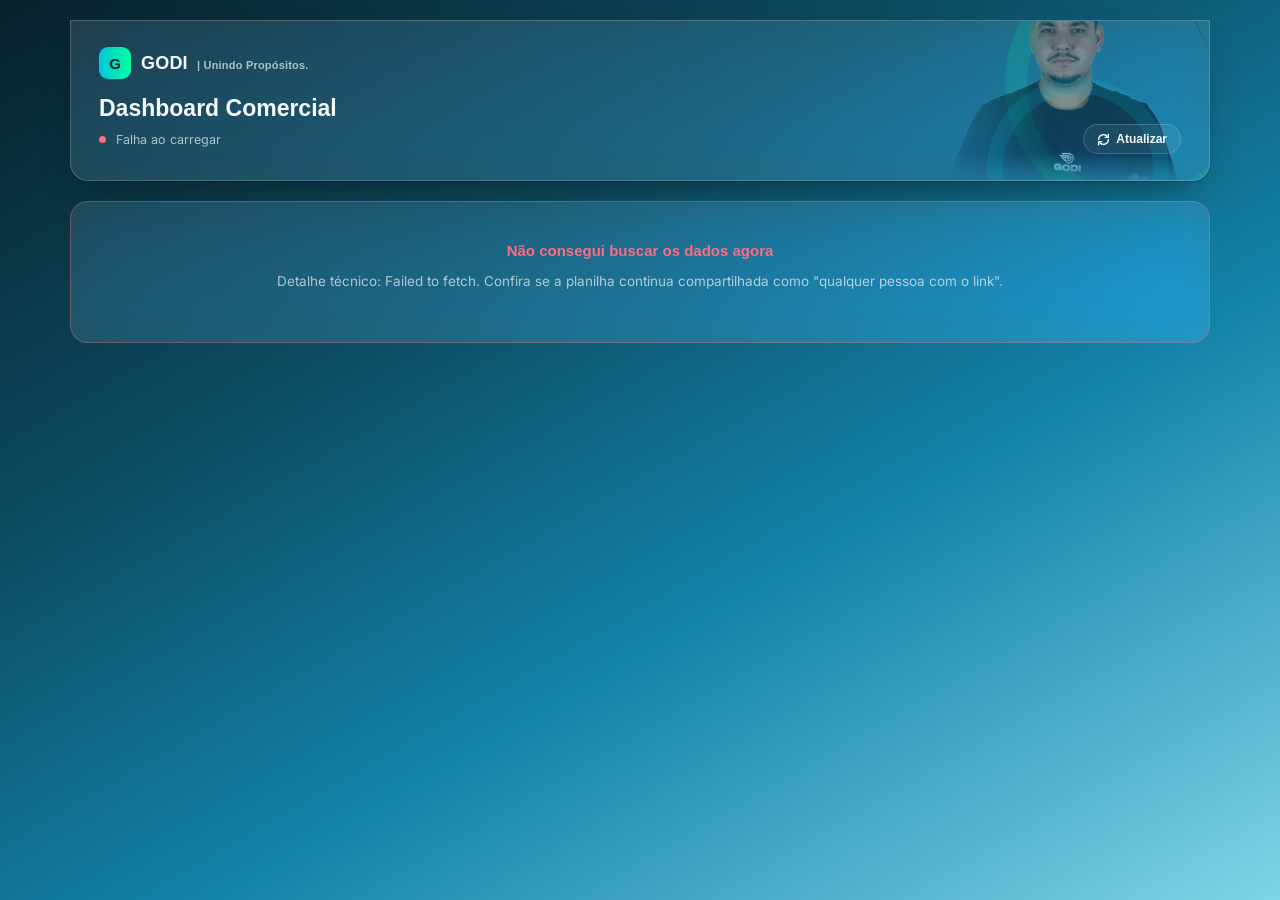
==== commit 8f5ce31f: "Add files via upload" ====
--- a/index.html
+++ b/index.html
@@ -12,6 +12,7 @@
 <div class="app">
 
   <div class="app-header">
+    <img class="header-photo" src="assets/pedro-h.png" alt="">
     <div class="brand-row">
       <div class="brand-mark">G</div>
       <div class="brand-name">GODI <span class="brand-tag">| Unindo Propósitos.</span></div>
--- a/assets/styles.css
+++ b/assets/styles.css
@@ -1,26 +1,54 @@
+/* ================================================================
+   GODI — Dashboard Comercial
+   Identidade visual "GODI TV" — fundo em gradiente, cartões em vidro
+   fosco (glassmorphism), degradê mint/cyan, Montserrat nos títulos.
+   Os nomes de variável antigos (--teal-500, --green-600, etc.) foram
+   mantidos porque o data.js e os scripts inline das páginas os
+   referenciam diretamente em estilos gerados via JS — só o valor
+   de cada um mudou para a nova paleta.
+   ================================================================ */
 :root{
-  --navy-900:#081625;
-  --navy-800:#0c2038;
-  --navy-700:#123055;
-  --teal-500:#17c9a3;
-  --teal-400:#4fe0c0;
-  --green-400:#8ce562;
-  --green-600:#5fb838;
-  --amber-500:#f0a83c;
-  --red-500:#e0524f;
-  --ink-900:#10151c;
-  --slate-600:#4b5a6b;
-  --slate-400:#7c8ba0;
-  --line:#e1e7ec;
-  --paper:#f5f8f9;
+  /* --- tokens legados (usados também via JS inline) --- */
+  --navy-900:#08202C;
+  --navy-800:#0C4A5E;
+  --navy-700:#1382A8;
+  --teal-500:#02C5DB;
+  --teal-400:#6FE3F2;
+  --green-400:#01FFA0;
+  --green-600:#00D98A;
+  --amber-500:#FFD166;
+  --red-500:#FF6B81;
+  --ink-900:#F4F9FB;
+  --slate-600:rgba(244,249,251,.68);
+  --slate-400:rgba(244,249,251,.42);
+  --line:rgba(255,255,255,.18);
+  --paper:rgba(255,255,255,.06);
   --white:#ffffff;
+
+  /* --- tokens novos de estrutura (vidro / gradiente) --- */
+  --godi-card:rgba(255,255,255,.11);
+  --godi-card-soft:rgba(255,255,255,.06);
+  --godi-border:rgba(255,255,255,.18);
+  --godi-text:#F4F9FB;
+  --godi-text-dim:rgba(244,249,251,.68);
+  --godi-text-faint:rgba(244,249,251,.42);
+  --godi-mint:#01FFA0;
+  --godi-cyan-bright:#02C5DB;
+  --godi-gradient:linear-gradient(90deg, #02C5DB 0%, #01FFA0 100%);
+  --godi-on-gradient:#06222b;
+  --godi-radius:18px;
+  --godi-radius-sm:10px;
+  --godi-shadow:0 1px 2px rgba(3,14,20,.15), 0 20px 40px -20px rgba(3,14,20,.55);
 }
 *{box-sizing:border-box;}
-body{
+html,body{
   margin:0;
-  font-family:'Inter',sans-serif;
-  background:var(--paper);
-  color:var(--ink-900);
+  min-height:100%;
+  background:linear-gradient(150deg, #08202C 0%, #0C4A5E 32%, #1382A8 62%, #7FD4E6 100%);
+  background-attachment:fixed;
+  color:var(--godi-text);
+  font-family:'Inter',system-ui,sans-serif;
+  -webkit-font-smoothing:antialiased;
 }
 .app{max-width:1180px;margin:0 auto;padding:0 20px 60px;}
 a{color:inherit;}
@@ -28,88 +56,118 @@
 /* HEADER */
 .app-header{
   position:relative;
-  background:linear-gradient(135deg, var(--navy-900) 0%, var(--navy-700) 100%);
+  background:var(--godi-card);
+  border:1px solid var(--godi-border);
+  backdrop-filter:blur(22px) saturate(160%);
+  -webkit-backdrop-filter:blur(22px) saturate(160%);
+  box-shadow:var(--godi-shadow);
   padding:26px 28px;
   overflow:hidden;
-  border-radius:0 0 16px 16px;
+  border-radius:0 0 var(--godi-radius) var(--godi-radius);
   margin-bottom:20px;
+  margin-top:20px;
 }
 .app-header::before{
   content:"";position:absolute;right:-60px;top:-70px;width:220px;height:220px;
-  border-radius:50%;border:22px solid rgba(23,201,163,.16);
+  border-radius:50%;border:22px solid rgba(1,255,160,.14);
 }
 .app-header::after{
   content:"";position:absolute;right:40px;bottom:-80px;width:150px;height:150px;
-  border-radius:50%;border:16px solid rgba(140,229,98,.12);
+  border-radius:50%;border:16px solid rgba(2,197,219,.14);
+}
+.header-photo{
+  position:absolute;
+  right:-6px;
+  bottom:-4px;
+  height:150%;
+  width:auto;
+  max-width:46%;
+  object-fit:cover;
+  object-position:top;
+  opacity:.5;
+  -webkit-mask-image:linear-gradient(to right, transparent 0%, black 45%);
+  mask-image:linear-gradient(to right, transparent 0%, black 45%);
+  pointer-events:none;
+  z-index:0;
+}
+@media (max-width:640px){
+  .header-photo{display:none;}
 }
 .brand-row{display:flex;align-items:center;gap:10px;position:relative;z-index:1;}
 .brand-mark{
-  width:32px;height:32px;border-radius:9px;background:var(--teal-500);
+  width:32px;height:32px;border-radius:9px;background:var(--godi-gradient);
   display:flex;align-items:center;justify-content:center;
-  font-family:'Poppins',sans-serif;font-weight:800;font-size:15px;color:var(--navy-900);
-}
-.brand-name{font-family:'Poppins',sans-serif;font-weight:700;font-size:18px;color:var(--white);}
-.brand-tag{font-size:11px;color:var(--teal-400);font-weight:500;margin-left:4px;}
+  font-family:'Montserrat',sans-serif;font-weight:900;font-size:15px;color:var(--godi-on-gradient);
+}
+.brand-name{font-family:'Montserrat',sans-serif;font-weight:800;font-size:18px;color:var(--godi-text);letter-spacing:.2px;}
+.brand-tag{font-size:11px;color:var(--godi-text-dim);font-weight:600;margin-left:4px;}
 .header-top-row{display:flex;align-items:center;justify-content:space-between;gap:12px;position:relative;z-index:1;flex-wrap:wrap;}
 .app-header h1{
-  font-family:'Poppins',sans-serif;font-size:23px;font-weight:700;color:var(--white);
+  font-family:'Montserrat',sans-serif;font-size:23px;font-weight:800;color:var(--godi-text);
   margin:16px 0 2px;position:relative;z-index:1;
 }
 .back-link{
   display:inline-flex;align-items:center;gap:6px;position:relative;z-index:1;
-  color:#c9d6e3;font-size:12.5px;font-weight:600;text-decoration:none;
-  background:rgba(255,255,255,.08);border:1px solid rgba(255,255,255,.18);
+  color:var(--godi-text-dim);font-size:12.5px;font-weight:700;text-decoration:none;
+  background:var(--godi-card-soft);border:1px solid var(--godi-border);
   padding:6px 12px;border-radius:8px;margin-top:14px;
 }
-.back-link:hover{background:rgba(255,255,255,.16);}
+.back-link:hover{background:var(--godi-card);color:var(--godi-text);}
 .header-sub{
   display:flex;align-items:center;gap:10px;flex-wrap:wrap;position:relative;z-index:1;
 }
-.header-sub span{font-size:12.5px;color:#c9d6e3;}
+.header-sub span{font-size:12.5px;color:var(--godi-text-dim);}
 .status-dot{width:7px;height:7px;border-radius:50%;background:var(--slate-400);display:inline-block;}
-.status-dot.ok{background:var(--green-400);}
+.status-dot.ok{background:var(--godi-mint);box-shadow:0 0 8px rgba(1,255,160,.6);}
 .status-dot.err{background:var(--red-500);}
 #refresh-btn{
   margin-left:auto;position:relative;z-index:1;
-  background:rgba(255,255,255,.1);border:1px solid rgba(255,255,255,.22);color:var(--white);
-  font-family:'Inter',sans-serif;font-size:12.5px;font-weight:600;
-  padding:7px 13px;border-radius:8px;cursor:pointer;display:flex;align-items:center;gap:6px;
-}
-#refresh-btn:hover{background:rgba(255,255,255,.18);}
+  background:var(--godi-card-soft);border:1px solid var(--godi-border);color:var(--godi-text);
+  font-family:'Montserrat',sans-serif;font-size:12px;font-weight:700;
+  padding:7px 13px;border-radius:999px;cursor:pointer;display:flex;align-items:center;gap:6px;
+  transition:transform .15s ease, opacity .15s ease;
+}
+#refresh-btn:hover{background:var(--godi-card);}
+#refresh-btn:active{transform:scale(0.97);}
 #refresh-btn.spinning svg{animation:spin 0.8s linear infinite;}
 @keyframes spin{to{transform:rotate(360deg);}}
 
 /* FILTER BAR */
 .filter-bar{
-  background:var(--white);border:1px solid var(--line);border-radius:14px;
+  background:var(--godi-card);border:1px solid var(--godi-border);border-radius:var(--godi-radius);
+  backdrop-filter:blur(22px) saturate(160%);-webkit-backdrop-filter:blur(22px) saturate(160%);
+  box-shadow:var(--godi-shadow);
   padding:16px 18px;margin-bottom:18px;
   display:flex;gap:14px;flex-wrap:wrap;align-items:flex-end;
 }
 .filter-group{display:flex;flex-direction:column;gap:5px;min-width:170px;flex:1;}
 .filter-group.wide{min-width:230px;flex:1.4;}
 .filter-group label{
-  font-size:11px;font-weight:700;letter-spacing:.05em;text-transform:uppercase;color:var(--slate-600);
+  font-size:11px;font-weight:700;letter-spacing:.05em;text-transform:uppercase;color:var(--godi-text-dim);
 }
 .filter-group select{
-  padding:9px 10px;border:1px solid var(--line);border-radius:8px;
-  font-family:'Inter',sans-serif;font-size:13.5px;color:var(--ink-900);background:var(--white);
+  padding:9px 10px;border:1px solid var(--godi-border);border-radius:8px;
+  font-family:'Inter',sans-serif;font-size:13.5px;color:var(--godi-text);
+  background:rgba(8,32,44,.55);
+  color-scheme:dark;
 }
 .filter-group select:focus{outline:2px solid var(--teal-500);outline-offset:1px;}
 .chip-clear{
-  align-self:flex-end;font-size:12px;font-weight:600;color:var(--teal-500);
+  align-self:flex-end;font-size:12px;font-weight:700;color:var(--godi-mint);
   background:none;border:none;cursor:pointer;padding:9px 4px;white-space:nowrap;
 }
 .chip-clear:hover{text-decoration:underline;}
 
 /* LOADING / ERROR */
 #loading, #error-box{
-  background:var(--white);border:1px solid var(--line);border-radius:14px;
-  padding:40px 20px;text-align:center;color:var(--slate-600);font-size:13.5px;
-}
-#error-box{display:none;border-color:rgba(224,82,79,.3);}
-#error-box h3{color:var(--red-500);font-family:'Poppins',sans-serif;font-size:15px;margin:0 0 6px;}
+  background:var(--godi-card);border:1px solid var(--godi-border);border-radius:var(--godi-radius);
+  backdrop-filter:blur(22px) saturate(160%);-webkit-backdrop-filter:blur(22px) saturate(160%);
+  padding:40px 20px;text-align:center;color:var(--godi-text-dim);font-size:13.5px;
+}
+#error-box{display:none;border-color:rgba(255,107,129,.35);}
+#error-box h3{color:var(--red-500);font-family:'Montserrat',sans-serif;font-size:15px;margin:0 0 6px;}
 .spinner{
-  width:26px;height:26px;border:3px solid var(--line);border-top-color:var(--teal-500);
+  width:26px;height:26px;border:3px solid var(--godi-border);border-top-color:var(--godi-mint);
   border-radius:50%;margin:0 auto 12px;animation:spin 0.8s linear infinite;
 }
 
@@ -117,56 +175,65 @@
 
 /* CLIENT BANNER */
 .client-banner{
-  background:linear-gradient(90deg, var(--navy-900), var(--navy-700));
-  border-radius:12px;padding:14px 18px;margin-bottom:16px;
+  background:var(--godi-gradient);
+  border-radius:14px;padding:14px 18px;margin-bottom:16px;
   display:none;align-items:center;justify-content:space-between;
+  box-shadow:0 8px 24px -8px rgba(1,255,160,.35);
 }
 .client-banner.show{display:flex;}
-.client-banner span{color:var(--white);font-family:'Poppins',sans-serif;font-weight:700;font-size:15px;}
-.client-banner small{display:block;color:var(--teal-400);font-weight:500;font-size:11px;letter-spacing:.04em;text-transform:uppercase;margin-bottom:2px;}
+.client-banner span{color:var(--godi-on-gradient);font-family:'Montserrat',sans-serif;font-weight:800;font-size:15px;}
+.client-banner small{display:block;color:rgba(6,34,43,.65);font-weight:700;font-size:11px;letter-spacing:.04em;text-transform:uppercase;margin-bottom:2px;}
 .client-banner button{
-  background:rgba(255,255,255,.12);border:1px solid rgba(255,255,255,.25);color:var(--white);
-  font-size:12px;font-weight:600;padding:6px 12px;border-radius:7px;cursor:pointer;
+  background:rgba(6,34,43,.14);border:1px solid rgba(6,34,43,.3);color:var(--godi-on-gradient);
+  font-size:12px;font-weight:700;padding:6px 12px;border-radius:7px;cursor:pointer;
 }
 
 /* KPI GRID */
 .kpi-grid{display:grid;grid-template-columns:repeat(4,1fr);gap:14px;margin-bottom:18px;}
 @media (max-width:900px){.kpi-grid{grid-template-columns:repeat(2,1fr);}}
 .kpi-card{
-  background:var(--white);border:1px solid var(--line);border-radius:14px;padding:16px 18px;
+  background:var(--godi-card);border:1px solid var(--godi-border);border-radius:var(--godi-radius);padding:16px 18px;
+  backdrop-filter:blur(22px) saturate(160%);-webkit-backdrop-filter:blur(22px) saturate(160%);
+  box-shadow:var(--godi-shadow);
   position:relative;overflow:hidden;
 }
 .kpi-card .bar{position:absolute;left:0;top:0;bottom:0;width:4px;}
-.kpi-label{font-size:11px;font-weight:700;letter-spacing:.05em;text-transform:uppercase;color:var(--slate-600);margin-bottom:8px;}
-.kpi-value{font-family:'Poppins',sans-serif;font-size:23px;font-weight:700;color:var(--navy-900);}
-.kpi-sub{font-size:11.5px;color:var(--slate-400);margin-top:4px;font-weight:500;}
+.kpi-label{font-size:11px;font-weight:700;letter-spacing:.05em;text-transform:uppercase;color:var(--godi-text-dim);margin-bottom:8px;}
+.kpi-value{font-family:'Montserrat',sans-serif;font-size:23px;font-weight:800;color:var(--godi-text);}
+.kpi-sub{font-size:11.5px;color:var(--godi-text-faint);margin-top:4px;font-weight:600;}
 
 /* NAV CARDS (menu da Home) */
 .nav-grid{display:grid;grid-template-columns:repeat(2,1fr);gap:16px;margin-bottom:18px;}
 @media (max-width:700px){.nav-grid{grid-template-columns:1fr;}}
 .nav-card{
-  background:var(--white);border:1px solid var(--line);border-radius:16px;
+  background:var(--godi-card);border:1px solid var(--godi-border);border-radius:var(--godi-radius);
+  backdrop-filter:blur(22px) saturate(160%);-webkit-backdrop-filter:blur(22px) saturate(160%);
+  box-shadow:var(--godi-shadow);
   padding:22px 22px 20px;position:relative;overflow:hidden;text-decoration:none;
-  display:block;transition:transform .12s ease, box-shadow .12s ease;
-}
-.nav-card:hover{transform:translateY(-2px);box-shadow:0 10px 24px rgba(8,22,37,.08);}
+  display:block;transition:transform .15s ease, background .15s ease;
+}
+.nav-card:hover{transform:translateY(-2px);background:rgba(255,255,255,.16);}
 .nav-card .nav-icon{
   width:40px;height:40px;border-radius:10px;display:flex;align-items:center;justify-content:center;
-  font-size:19px;margin-bottom:12px;
-}
-.nav-card h3{font-family:'Poppins',sans-serif;font-size:15.5px;font-weight:700;color:var(--navy-900);margin:0 0 6px;}
-.nav-card p{font-size:12.5px;color:var(--slate-600);margin:0 0 14px;line-height:1.5;}
-.nav-card .nav-cta{font-size:12px;font-weight:700;color:var(--teal-500);display:flex;align-items:center;gap:4px;}
-.nav-card .nav-cta svg{transition:transform .12s ease;}
+  font-size:19px;margin-bottom:12px;background:var(--godi-card-soft);border:1px solid var(--godi-border);
+}
+.nav-card h3{font-family:'Montserrat',sans-serif;font-size:15.5px;font-weight:800;color:var(--godi-text);margin:0 0 6px;}
+.nav-card p{font-size:12.5px;color:var(--godi-text-dim);margin:0 0 14px;line-height:1.5;}
+.nav-card .nav-cta{font-size:12px;font-weight:800;font-family:'Montserrat',sans-serif;background:var(--godi-gradient);-webkit-background-clip:text;background-clip:text;color:transparent;display:flex;align-items:center;gap:4px;}
+.nav-card .nav-cta svg{transition:transform .12s ease;stroke:var(--godi-mint);}
 .nav-card:hover .nav-cta svg{transform:translateX(3px);}
 
 /* SECTION */
-.section{background:var(--white);border:1px solid var(--line);border-radius:14px;padding:20px;margin-bottom:18px;}
+.section{
+  background:var(--godi-card);border:1px solid var(--godi-border);border-radius:var(--godi-radius);padding:20px;margin-bottom:18px;
+  backdrop-filter:blur(22px) saturate(160%);-webkit-backdrop-filter:blur(22px) saturate(160%);
+  box-shadow:var(--godi-shadow);
+}
 .section h2{
-  font-family:'Poppins',sans-serif;font-size:14px;font-weight:700;color:var(--navy-900);
-  margin:0 0 4px;
-}
-.section .section-sub{font-size:12px;color:var(--slate-400);margin:0 0 16px;}
+  font-family:'Montserrat',sans-serif;font-size:14px;font-weight:800;color:var(--godi-text);
+  margin:0 0 4px;letter-spacing:.02em;
+}
+.section .section-sub{font-size:12px;color:var(--godi-text-faint);margin:0 0 16px;}
 .two-col{display:grid;grid-template-columns:1fr 1fr;gap:18px;}
 @media (max-width:900px){.two-col{grid-template-columns:1fr;}}
 
@@ -174,48 +241,48 @@
 .status-row{display:flex;align-items:center;gap:10px;margin-bottom:12px;}
 .status-row:last-child{margin-bottom:0;}
 .status-tag{
-  width:112px;flex-shrink:0;font-size:11.5px;font-weight:700;letter-spacing:.02em;
-  padding:3px 8px;border-radius:6px;text-align:center;color:var(--white);
-}
-.status-track{flex:1;height:10px;background:var(--paper);border-radius:6px;overflow:hidden;}
+  width:112px;flex-shrink:0;font-size:11px;font-weight:800;letter-spacing:.02em;font-family:'Montserrat',sans-serif;
+  padding:3px 8px;border-radius:6px;text-align:center;color:var(--godi-on-gradient);
+}
+.status-track{flex:1;height:10px;background:rgba(255,255,255,.14);border-radius:6px;overflow:hidden;}
 .status-fill{height:100%;border-radius:6px;}
-.status-nums{width:120px;flex-shrink:0;text-align:right;font-size:12.5px;font-weight:600;color:var(--ink-900);}
-.status-nums small{display:block;font-size:10.5px;font-weight:500;color:var(--slate-400);}
+.status-nums{width:120px;flex-shrink:0;text-align:right;font-size:12.5px;font-weight:700;color:var(--godi-text);}
+.status-nums small{display:block;font-size:10.5px;font-weight:500;color:var(--godi-text-faint);}
 
 /* RANK TABLE */
 .rank-row{display:flex;align-items:center;gap:10px;margin-bottom:11px;cursor:pointer;padding:4px;border-radius:8px;transition:background .1s;}
-.rank-row:hover{background:var(--paper);}
+.rank-row:hover{background:var(--godi-card-soft);}
 .rank-row:last-child{margin-bottom:0;}
-.rank-n{width:18px;font-size:11.5px;font-weight:700;color:var(--slate-400);flex-shrink:0;}
-.rank-name{width:150px;flex-shrink:0;font-size:12.5px;font-weight:600;color:var(--ink-900);overflow:hidden;text-overflow:ellipsis;white-space:nowrap;}
-.rank-track{flex:1;height:9px;background:var(--paper);border-radius:5px;overflow:hidden;}
-.rank-fill{height:100%;background:linear-gradient(90deg, var(--teal-500), var(--green-400));border-radius:5px;}
-.rank-val{width:96px;flex-shrink:0;text-align:right;font-size:12px;font-weight:700;color:var(--navy-900);}
-
-.empty-note{font-size:12.5px;color:var(--slate-400);text-align:center;padding:20px 0;}
+.rank-n{width:18px;font-size:11.5px;font-weight:800;color:var(--godi-text-faint);flex-shrink:0;}
+.rank-name{width:150px;flex-shrink:0;font-size:12.5px;font-weight:700;color:var(--godi-text);overflow:hidden;text-overflow:ellipsis;white-space:nowrap;}
+.rank-track{flex:1;height:9px;background:rgba(255,255,255,.14);border-radius:5px;overflow:hidden;}
+.rank-fill{height:100%;background:var(--godi-gradient);border-radius:5px;}
+.rank-val{width:96px;flex-shrink:0;text-align:right;font-size:12px;font-weight:800;color:var(--godi-text);}
+
+.empty-note{font-size:12.5px;color:var(--godi-text-faint);text-align:center;padding:20px 0;}
 
 /* EVOLUTION CHARTS */
 .evo-charts{display:flex;flex-direction:column;gap:24px;}
 .evo-chart-title{
-  font-size:11.5px;font-weight:700;color:var(--slate-600);margin-bottom:8px;
-  display:flex;align-items:center;gap:4px;
-}
-.evo-legend{margin-left:auto;font-weight:500;color:var(--slate-400);display:flex;align-items:center;gap:4px;font-size:11px;}
+  font-size:11.5px;font-weight:800;color:var(--godi-text-dim);margin-bottom:8px;
+  display:flex;align-items:center;gap:4px;font-family:'Montserrat',sans-serif;
+}
+.evo-legend{margin-left:auto;font-weight:600;color:var(--godi-text-faint);display:flex;align-items:center;gap:4px;font-size:11px;}
 .evo-legend i{width:8px;height:8px;border-radius:2px;display:inline-block;margin-right:2px;}
 .evo-charts svg{display:block;overflow:visible;}
 
 /* NOVOS CLIENTES TABLE */
 .novos-table{width:100%;border-collapse:collapse;}
 .novos-table th{
-  font-size:11px;font-weight:700;letter-spacing:.04em;text-transform:uppercase;color:var(--slate-600);
-  text-align:left;padding:8px 10px;border-bottom:2px solid var(--line);
+  font-size:11px;font-weight:800;letter-spacing:.04em;text-transform:uppercase;color:var(--godi-text-dim);
+  text-align:left;padding:8px 10px;border-bottom:2px solid var(--godi-border);font-family:'Montserrat',sans-serif;
 }
 .novos-table th:not(:first-child), .novos-table td:not(:first-child){text-align:right;}
 .novos-table td{
-  font-size:13px;padding:9px 10px;border-bottom:1px solid var(--line);color:var(--ink-900);
-}
-.novos-table td:first-child{font-weight:700;color:var(--navy-900);}
+  font-size:13px;padding:9px 10px;border-bottom:1px solid var(--godi-border);color:var(--godi-text);
+}
+.novos-table td:first-child{font-weight:800;color:var(--godi-text);}
 .novos-table tr:last-child td{border-bottom:none;}
-.novos-table tr:hover td{background:var(--paper);}
-
-.footer-note{text-align:center;font-size:11.5px;color:var(--slate-400);margin-top:6px;}
+.novos-table tr:hover td{background:var(--godi-card-soft);}
+
+.footer-note{text-align:center;font-size:11.5px;color:var(--godi-text-faint);margin-top:6px;}
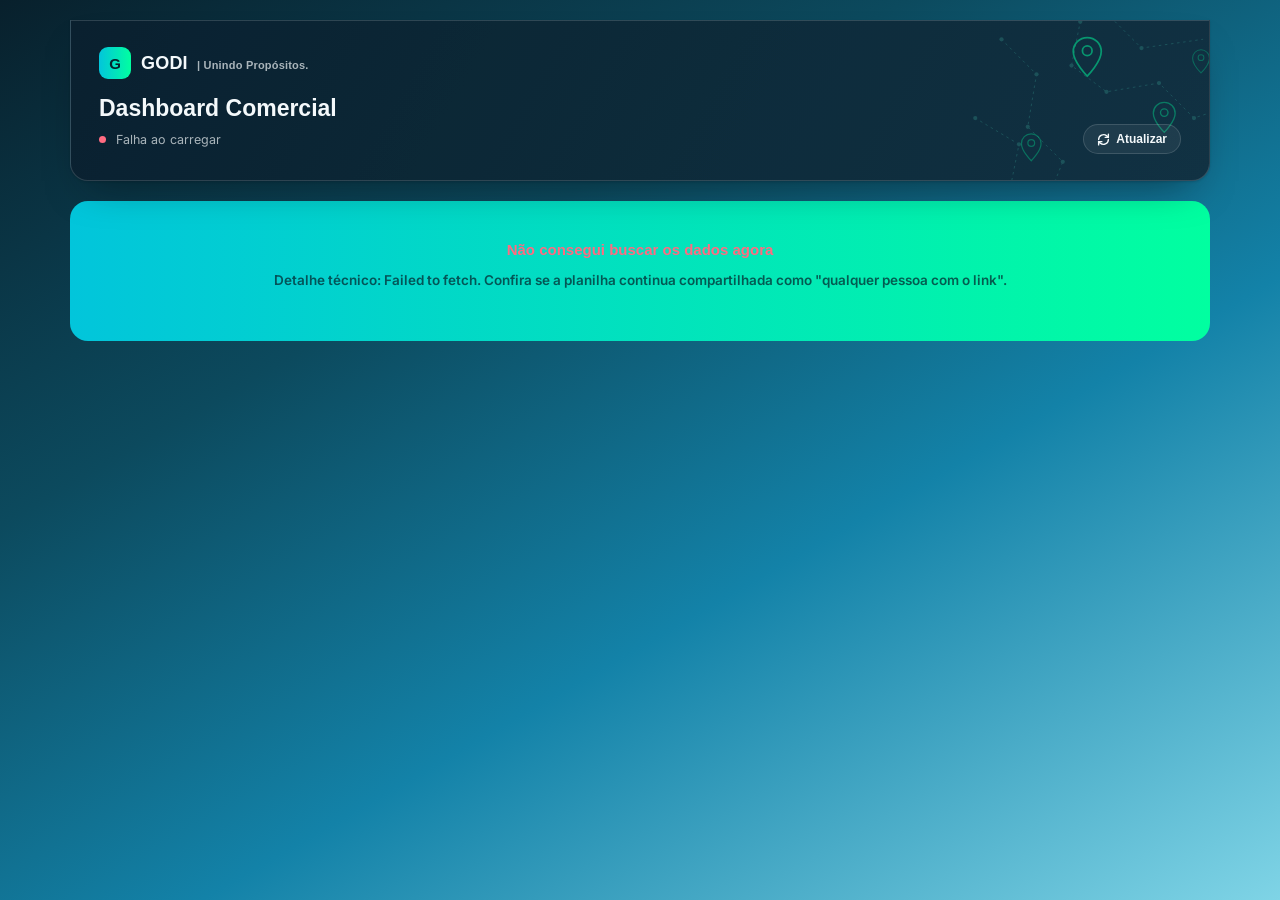
==== commit 6c3e97de: "Add files via upload" ====
--- a/index.html
+++ b/index.html
@@ -12,7 +12,6 @@
 <div class="app">
 
   <div class="app-header">
-    <img class="header-photo" src="assets/pedro-h.png" alt="">
     <div class="brand-row">
       <div class="brand-mark">G</div>
       <div class="brand-name">GODI <span class="brand-tag">| Unindo Propósitos.</span></div>
--- a/assets/styles.css
+++ b/assets/styles.css
@@ -1,14 +1,19 @@
 /* ================================================================
    GODI — Dashboard Comercial
-   Identidade visual "GODI TV" — fundo em gradiente, cartões em vidro
-   fosco (glassmorphism), degradê mint/cyan, Montserrat nos títulos.
-   Os nomes de variável antigos (--teal-500, --green-600, etc.) foram
-   mantidos porque o data.js e os scripts inline das páginas os
-   referenciam diretamente em estilos gerados via JS — só o valor
-   de cada um mudou para a nova paleta.
+   Paleta alinhada ao painel de TV real (apptv-gray.vercel.app):
+   fundo da página em gradiente navy (igual ao que já usávamos),
+   cartões em gradiente sólido mint→cyan com texto escuro,
+   cabeçalho em navy sólido com o padrão de mapa/pins no lugar da foto.
+   Os nomes de variável antigos (--teal-500, --green-600, --ink-900,
+   --slate-600, --slate-400 etc.) foram mantidos porque o data.js e os
+   scripts inline das páginas os referenciam diretamente — só o valor
+   de cada um mudou pra paleta certa em cada contexto (a maioria
+   dessas variáveis só é usada DENTRO dos cartões, por isso viraram
+   tons escuros; --godi-silver é novo, pra casos que precisam ficar
+   claros mesmo em cima do cartão, como o chip "ABERTO").
    ================================================================ */
 :root{
-  /* --- tokens legados (usados também via JS inline) --- */
+  /* --- tokens legados (usados também via JS inline, sempre dentro de cartões) --- */
   --navy-900:#08202C;
   --navy-800:#0C4A5E;
   --navy-700:#1382A8;
@@ -18,27 +23,36 @@
   --green-600:#00D98A;
   --amber-500:#FFD166;
   --red-500:#FF6B81;
-  --ink-900:#F4F9FB;
-  --slate-600:rgba(244,249,251,.68);
-  --slate-400:rgba(244,249,251,.42);
-  --line:rgba(255,255,255,.18);
-  --paper:rgba(255,255,255,.06);
+  --ink-900:#06222b;
+  --slate-600:rgba(6,34,43,.72);
+  --slate-400:rgba(6,34,43,.42);
   --white:#ffffff;
 
-  /* --- tokens novos de estrutura (vidro / gradiente) --- */
-  --godi-card:rgba(255,255,255,.11);
-  --godi-card-soft:rgba(255,255,255,.06);
-  --godi-border:rgba(255,255,255,.18);
-  --godi-text:#F4F9FB;
-  --godi-text-dim:rgba(244,249,251,.68);
-  --godi-text-faint:rgba(244,249,251,.42);
+  /* --- tokens de estrutura --- */
   --godi-mint:#01FFA0;
   --godi-cyan-bright:#02C5DB;
+  --godi-gold:#FFD166;
+  --godi-silver:#D7E0EA;
+  --godi-bronze:#E7A469;
   --godi-gradient:linear-gradient(90deg, #02C5DB 0%, #01FFA0 100%);
   --godi-on-gradient:#06222b;
   --godi-radius:18px;
   --godi-radius-sm:10px;
   --godi-shadow:0 1px 2px rgba(3,14,20,.15), 0 20px 40px -20px rgba(3,14,20,.55);
+
+  /* texto claro — usado só no cabeçalho (que continua escuro) e no rodapé, fora dos cartões */
+  --godi-text:#F4F9FB;
+  --godi-text-dim:rgba(244,249,251,.68);
+  --godi-text-faint:rgba(244,249,251,.42);
+  --godi-header-border:rgba(255,255,255,.14);
+
+  /* texto escuro — usado dentro dos cartões (fundo claro mint/cyan) */
+  --card-text:#06222b;
+  --card-text-dim:rgba(6,34,43,.72);
+  --card-text-faint:rgba(6,34,43,.48);
+  --card-track:rgba(6,34,43,.16);
+  --card-hover:rgba(6,34,43,.07);
+  --card-border:rgba(6,34,43,.10);
 }
 *{box-sizing:border-box;}
 html,body{
@@ -53,13 +67,11 @@
 .app{max-width:1180px;margin:0 auto;padding:0 20px 60px;}
 a{color:inherit;}
 
-/* HEADER */
+/* HEADER — continua escuro, com o padrão de mapa/pins no lugar da foto */
 .app-header{
   position:relative;
-  background:var(--godi-card);
-  border:1px solid var(--godi-border);
-  backdrop-filter:blur(22px) saturate(160%);
-  -webkit-backdrop-filter:blur(22px) saturate(160%);
+  background:linear-gradient(120deg, #0A2130 0%, #0E2C3B 55%, #123244 100%);
+  border:1px solid var(--godi-header-border);
   box-shadow:var(--godi-shadow);
   padding:26px 28px;
   overflow:hidden;
@@ -68,30 +80,11 @@
   margin-top:20px;
 }
 .app-header::before{
-  content:"";position:absolute;right:-60px;top:-70px;width:220px;height:220px;
-  border-radius:50%;border:22px solid rgba(1,255,160,.14);
-}
-.app-header::after{
-  content:"";position:absolute;right:40px;bottom:-80px;width:150px;height:150px;
-  border-radius:50%;border:16px solid rgba(2,197,219,.14);
-}
-.header-photo{
-  position:absolute;
-  right:-6px;
-  bottom:-4px;
-  height:150%;
-  width:auto;
-  max-width:46%;
-  object-fit:cover;
-  object-position:top;
-  opacity:.5;
-  -webkit-mask-image:linear-gradient(to right, transparent 0%, black 45%);
-  mask-image:linear-gradient(to right, transparent 0%, black 45%);
+  content:"";position:absolute;inset:0;
+  background:url('map-pattern.svg') no-repeat right -20px top 50%;
+  background-size:560px auto;
+  opacity:.9;
   pointer-events:none;
-  z-index:0;
-}
-@media (max-width:640px){
-  .header-photo{display:none;}
 }
 .brand-row{display:flex;align-items:center;gap:10px;position:relative;z-index:1;}
 .brand-mark{
@@ -109,33 +102,32 @@
 .back-link{
   display:inline-flex;align-items:center;gap:6px;position:relative;z-index:1;
   color:var(--godi-text-dim);font-size:12.5px;font-weight:700;text-decoration:none;
-  background:var(--godi-card-soft);border:1px solid var(--godi-border);
+  background:rgba(255,255,255,.06);border:1px solid var(--godi-header-border);
   padding:6px 12px;border-radius:8px;margin-top:14px;
 }
-.back-link:hover{background:var(--godi-card);color:var(--godi-text);}
+.back-link:hover{background:rgba(255,255,255,.12);color:var(--godi-text);}
 .header-sub{
   display:flex;align-items:center;gap:10px;flex-wrap:wrap;position:relative;z-index:1;
 }
 .header-sub span{font-size:12.5px;color:var(--godi-text-dim);}
-.status-dot{width:7px;height:7px;border-radius:50%;background:var(--slate-400);display:inline-block;}
+.status-dot{width:7px;height:7px;border-radius:50%;background:rgba(255,255,255,.35);display:inline-block;}
 .status-dot.ok{background:var(--godi-mint);box-shadow:0 0 8px rgba(1,255,160,.6);}
 .status-dot.err{background:var(--red-500);}
 #refresh-btn{
   margin-left:auto;position:relative;z-index:1;
-  background:var(--godi-card-soft);border:1px solid var(--godi-border);color:var(--godi-text);
+  background:rgba(255,255,255,.06);border:1px solid var(--godi-header-border);color:var(--godi-text);
   font-family:'Montserrat',sans-serif;font-size:12px;font-weight:700;
   padding:7px 13px;border-radius:999px;cursor:pointer;display:flex;align-items:center;gap:6px;
   transition:transform .15s ease, opacity .15s ease;
 }
-#refresh-btn:hover{background:var(--godi-card);}
+#refresh-btn:hover{background:rgba(255,255,255,.12);}
 #refresh-btn:active{transform:scale(0.97);}
 #refresh-btn.spinning svg{animation:spin 0.8s linear infinite;}
 @keyframes spin{to{transform:rotate(360deg);}}
 
-/* FILTER BAR */
+/* FILTER BAR — cartão claro */
 .filter-bar{
-  background:var(--godi-card);border:1px solid var(--godi-border);border-radius:var(--godi-radius);
-  backdrop-filter:blur(22px) saturate(160%);-webkit-backdrop-filter:blur(22px) saturate(160%);
+  background:var(--godi-gradient);border-radius:var(--godi-radius);
   box-shadow:var(--godi-shadow);
   padding:16px 18px;margin-bottom:18px;
   display:flex;gap:14px;flex-wrap:wrap;align-items:flex-end;
@@ -143,31 +135,30 @@
 .filter-group{display:flex;flex-direction:column;gap:5px;min-width:170px;flex:1;}
 .filter-group.wide{min-width:230px;flex:1.4;}
 .filter-group label{
-  font-size:11px;font-weight:700;letter-spacing:.05em;text-transform:uppercase;color:var(--godi-text-dim);
+  font-size:11px;font-weight:700;letter-spacing:.05em;text-transform:uppercase;color:var(--card-text-dim);
 }
 .filter-group select{
-  padding:9px 10px;border:1px solid var(--godi-border);border-radius:8px;
-  font-family:'Inter',sans-serif;font-size:13.5px;color:var(--godi-text);
-  background:rgba(8,32,44,.55);
+  padding:9px 10px;border:none;border-radius:8px;
+  font-family:'Inter',sans-serif;font-size:13.5px;font-weight:600;color:var(--godi-text);
+  background:var(--navy-900);
   color-scheme:dark;
 }
-.filter-group select:focus{outline:2px solid var(--teal-500);outline-offset:1px;}
+.filter-group select:focus{outline:2px solid var(--card-text);outline-offset:1px;}
 .chip-clear{
   align-self:flex-end;font-size:12px;font-weight:700;color:var(--godi-mint);
-  background:none;border:none;cursor:pointer;padding:9px 4px;white-space:nowrap;
-}
-.chip-clear:hover{text-decoration:underline;}
+  background:var(--navy-900);border:none;border-radius:999px;cursor:pointer;padding:9px 14px;white-space:nowrap;
+}
+.chip-clear:hover{opacity:.85;}
 
 /* LOADING / ERROR */
 #loading, #error-box{
-  background:var(--godi-card);border:1px solid var(--godi-border);border-radius:var(--godi-radius);
-  backdrop-filter:blur(22px) saturate(160%);-webkit-backdrop-filter:blur(22px) saturate(160%);
-  padding:40px 20px;text-align:center;color:var(--godi-text-dim);font-size:13.5px;
-}
-#error-box{display:none;border-color:rgba(255,107,129,.35);}
+  background:var(--godi-gradient);border-radius:var(--godi-radius);
+  padding:40px 20px;text-align:center;color:var(--card-text-dim);font-size:13.5px;font-weight:600;
+}
+#error-box{display:none;}
 #error-box h3{color:var(--red-500);font-family:'Montserrat',sans-serif;font-size:15px;margin:0 0 6px;}
 .spinner{
-  width:26px;height:26px;border:3px solid var(--godi-border);border-top-color:var(--godi-mint);
+  width:26px;height:26px;border:3px solid rgba(6,34,43,.18);border-top-color:var(--card-text);
   border-radius:50%;margin:0 auto 12px;animation:spin 0.8s linear infinite;
 }
 
@@ -175,16 +166,15 @@
 
 /* CLIENT BANNER */
 .client-banner{
-  background:var(--godi-gradient);
+  background:var(--navy-900);
   border-radius:14px;padding:14px 18px;margin-bottom:16px;
   display:none;align-items:center;justify-content:space-between;
-  box-shadow:0 8px 24px -8px rgba(1,255,160,.35);
 }
 .client-banner.show{display:flex;}
-.client-banner span{color:var(--godi-on-gradient);font-family:'Montserrat',sans-serif;font-weight:800;font-size:15px;}
-.client-banner small{display:block;color:rgba(6,34,43,.65);font-weight:700;font-size:11px;letter-spacing:.04em;text-transform:uppercase;margin-bottom:2px;}
+.client-banner span{color:var(--godi-mint);font-family:'Montserrat',sans-serif;font-weight:800;font-size:15px;}
+.client-banner small{display:block;color:var(--godi-text-dim);font-weight:700;font-size:11px;letter-spacing:.04em;text-transform:uppercase;margin-bottom:2px;}
 .client-banner button{
-  background:rgba(6,34,43,.14);border:1px solid rgba(6,34,43,.3);color:var(--godi-on-gradient);
+  background:rgba(255,255,255,.1);border:1px solid rgba(255,255,255,.2);color:var(--godi-text);
   font-size:12px;font-weight:700;padding:6px 12px;border-radius:7px;cursor:pointer;
 }
 
@@ -192,48 +182,45 @@
 .kpi-grid{display:grid;grid-template-columns:repeat(4,1fr);gap:14px;margin-bottom:18px;}
 @media (max-width:900px){.kpi-grid{grid-template-columns:repeat(2,1fr);}}
 .kpi-card{
-  background:var(--godi-card);border:1px solid var(--godi-border);border-radius:var(--godi-radius);padding:16px 18px;
-  backdrop-filter:blur(22px) saturate(160%);-webkit-backdrop-filter:blur(22px) saturate(160%);
+  background:var(--godi-gradient);border-radius:var(--godi-radius);padding:16px 18px;
   box-shadow:var(--godi-shadow);
   position:relative;overflow:hidden;
 }
 .kpi-card .bar{position:absolute;left:0;top:0;bottom:0;width:4px;}
-.kpi-label{font-size:11px;font-weight:700;letter-spacing:.05em;text-transform:uppercase;color:var(--godi-text-dim);margin-bottom:8px;}
-.kpi-value{font-family:'Montserrat',sans-serif;font-size:23px;font-weight:800;color:var(--godi-text);}
-.kpi-sub{font-size:11.5px;color:var(--godi-text-faint);margin-top:4px;font-weight:600;}
+.kpi-label{font-size:11px;font-weight:700;letter-spacing:.05em;text-transform:uppercase;color:var(--card-text-dim);margin-bottom:8px;}
+.kpi-value{font-family:'Montserrat',sans-serif;font-size:23px;font-weight:800;color:var(--card-text);}
+.kpi-sub{font-size:11.5px;color:var(--card-text-faint);margin-top:4px;font-weight:600;}
 
 /* NAV CARDS (menu da Home) */
 .nav-grid{display:grid;grid-template-columns:repeat(2,1fr);gap:16px;margin-bottom:18px;}
 @media (max-width:700px){.nav-grid{grid-template-columns:1fr;}}
 .nav-card{
-  background:var(--godi-card);border:1px solid var(--godi-border);border-radius:var(--godi-radius);
-  backdrop-filter:blur(22px) saturate(160%);-webkit-backdrop-filter:blur(22px) saturate(160%);
+  background:var(--godi-gradient);border-radius:var(--godi-radius);
   box-shadow:var(--godi-shadow);
   padding:22px 22px 20px;position:relative;overflow:hidden;text-decoration:none;
-  display:block;transition:transform .15s ease, background .15s ease;
-}
-.nav-card:hover{transform:translateY(-2px);background:rgba(255,255,255,.16);}
+  display:block;transition:transform .15s ease, filter .15s ease;
+}
+.nav-card:hover{transform:translateY(-2px);filter:brightness(1.04);}
 .nav-card .nav-icon{
   width:40px;height:40px;border-radius:10px;display:flex;align-items:center;justify-content:center;
-  font-size:19px;margin-bottom:12px;background:var(--godi-card-soft);border:1px solid var(--godi-border);
-}
-.nav-card h3{font-family:'Montserrat',sans-serif;font-size:15.5px;font-weight:800;color:var(--godi-text);margin:0 0 6px;}
-.nav-card p{font-size:12.5px;color:var(--godi-text-dim);margin:0 0 14px;line-height:1.5;}
-.nav-card .nav-cta{font-size:12px;font-weight:800;font-family:'Montserrat',sans-serif;background:var(--godi-gradient);-webkit-background-clip:text;background-clip:text;color:transparent;display:flex;align-items:center;gap:4px;}
-.nav-card .nav-cta svg{transition:transform .12s ease;stroke:var(--godi-mint);}
+  font-size:19px;margin-bottom:12px;background:rgba(6,34,43,.12);
+}
+.nav-card h3{font-family:'Montserrat',sans-serif;font-size:15.5px;font-weight:800;color:var(--card-text);margin:0 0 6px;}
+.nav-card p{font-size:12.5px;color:var(--card-text-dim);margin:0 0 14px;line-height:1.5;}
+.nav-card .nav-cta{font-size:12px;font-weight:800;font-family:'Montserrat',sans-serif;color:var(--card-text);display:flex;align-items:center;gap:4px;}
+.nav-card .nav-cta svg{transition:transform .12s ease;stroke:var(--card-text);}
 .nav-card:hover .nav-cta svg{transform:translateX(3px);}
 
 /* SECTION */
 .section{
-  background:var(--godi-card);border:1px solid var(--godi-border);border-radius:var(--godi-radius);padding:20px;margin-bottom:18px;
-  backdrop-filter:blur(22px) saturate(160%);-webkit-backdrop-filter:blur(22px) saturate(160%);
+  background:var(--godi-gradient);border-radius:var(--godi-radius);padding:20px;margin-bottom:18px;
   box-shadow:var(--godi-shadow);
 }
 .section h2{
-  font-family:'Montserrat',sans-serif;font-size:14px;font-weight:800;color:var(--godi-text);
+  font-family:'Montserrat',sans-serif;font-size:14px;font-weight:800;color:var(--card-text);
   margin:0 0 4px;letter-spacing:.02em;
 }
-.section .section-sub{font-size:12px;color:var(--godi-text-faint);margin:0 0 16px;}
+.section .section-sub{font-size:12px;color:var(--card-text-faint);margin:0 0 16px;}
 .two-col{display:grid;grid-template-columns:1fr 1fr;gap:18px;}
 @media (max-width:900px){.two-col{grid-template-columns:1fr;}}
 
@@ -242,47 +229,47 @@
 .status-row:last-child{margin-bottom:0;}
 .status-tag{
   width:112px;flex-shrink:0;font-size:11px;font-weight:800;letter-spacing:.02em;font-family:'Montserrat',sans-serif;
-  padding:3px 8px;border-radius:6px;text-align:center;color:var(--godi-on-gradient);
-}
-.status-track{flex:1;height:10px;background:rgba(255,255,255,.14);border-radius:6px;overflow:hidden;}
+  padding:3px 8px;border-radius:6px;text-align:center;background:var(--navy-900);
+}
+.status-track{flex:1;height:10px;background:var(--card-track);border-radius:6px;overflow:hidden;}
 .status-fill{height:100%;border-radius:6px;}
-.status-nums{width:120px;flex-shrink:0;text-align:right;font-size:12.5px;font-weight:700;color:var(--godi-text);}
-.status-nums small{display:block;font-size:10.5px;font-weight:500;color:var(--godi-text-faint);}
+.status-nums{width:120px;flex-shrink:0;text-align:right;font-size:12.5px;font-weight:700;color:var(--card-text);}
+.status-nums small{display:block;font-size:10.5px;font-weight:500;color:var(--card-text-faint);}
 
 /* RANK TABLE */
 .rank-row{display:flex;align-items:center;gap:10px;margin-bottom:11px;cursor:pointer;padding:4px;border-radius:8px;transition:background .1s;}
-.rank-row:hover{background:var(--godi-card-soft);}
+.rank-row:hover{background:var(--card-hover);}
 .rank-row:last-child{margin-bottom:0;}
-.rank-n{width:18px;font-size:11.5px;font-weight:800;color:var(--godi-text-faint);flex-shrink:0;}
-.rank-name{width:150px;flex-shrink:0;font-size:12.5px;font-weight:700;color:var(--godi-text);overflow:hidden;text-overflow:ellipsis;white-space:nowrap;}
-.rank-track{flex:1;height:9px;background:rgba(255,255,255,.14);border-radius:5px;overflow:hidden;}
-.rank-fill{height:100%;background:var(--godi-gradient);border-radius:5px;}
-.rank-val{width:96px;flex-shrink:0;text-align:right;font-size:12px;font-weight:800;color:var(--godi-text);}
-
-.empty-note{font-size:12.5px;color:var(--godi-text-faint);text-align:center;padding:20px 0;}
+.rank-n{width:18px;font-size:11.5px;font-weight:800;color:var(--card-text-faint);flex-shrink:0;}
+.rank-name{width:150px;flex-shrink:0;font-size:12.5px;font-weight:700;color:var(--card-text);overflow:hidden;text-overflow:ellipsis;white-space:nowrap;}
+.rank-track{flex:1;height:9px;background:var(--card-track);border-radius:5px;overflow:hidden;}
+.rank-fill{height:100%;background:var(--navy-900);border-radius:5px;}
+.rank-val{width:96px;flex-shrink:0;text-align:right;font-size:12px;font-weight:800;color:var(--card-text);}
+
+.empty-note{font-size:12.5px;color:var(--card-text-faint);text-align:center;padding:20px 0;}
 
 /* EVOLUTION CHARTS */
 .evo-charts{display:flex;flex-direction:column;gap:24px;}
 .evo-chart-title{
-  font-size:11.5px;font-weight:800;color:var(--godi-text-dim);margin-bottom:8px;
+  font-size:11.5px;font-weight:800;color:var(--card-text-dim);margin-bottom:8px;
   display:flex;align-items:center;gap:4px;font-family:'Montserrat',sans-serif;
 }
-.evo-legend{margin-left:auto;font-weight:600;color:var(--godi-text-faint);display:flex;align-items:center;gap:4px;font-size:11px;}
-.evo-legend i{width:8px;height:8px;border-radius:2px;display:inline-block;margin-right:2px;}
+.evo-legend{margin-left:auto;font-weight:600;color:var(--card-text-faint);display:flex;align-items:center;gap:4px;font-size:11px;}
+.evo-legend i{width:8px;height:8px;border-radius:2px;display:inline-block;margin-right:2px;border:1px solid rgba(6,34,43,.35);}
 .evo-charts svg{display:block;overflow:visible;}
 
 /* NOVOS CLIENTES TABLE */
 .novos-table{width:100%;border-collapse:collapse;}
 .novos-table th{
-  font-size:11px;font-weight:800;letter-spacing:.04em;text-transform:uppercase;color:var(--godi-text-dim);
-  text-align:left;padding:8px 10px;border-bottom:2px solid var(--godi-border);font-family:'Montserrat',sans-serif;
+  font-size:11px;font-weight:800;letter-spacing:.04em;text-transform:uppercase;color:var(--card-text-dim);
+  text-align:left;padding:8px 10px;border-bottom:2px solid var(--card-border);font-family:'Montserrat',sans-serif;
 }
 .novos-table th:not(:first-child), .novos-table td:not(:first-child){text-align:right;}
 .novos-table td{
-  font-size:13px;padding:9px 10px;border-bottom:1px solid var(--godi-border);color:var(--godi-text);
-}
-.novos-table td:first-child{font-weight:800;color:var(--godi-text);}
+  font-size:13px;padding:9px 10px;border-bottom:1px solid var(--card-border);color:var(--card-text);
+}
+.novos-table td:first-child{font-weight:800;color:var(--card-text);}
 .novos-table tr:last-child td{border-bottom:none;}
-.novos-table tr:hover td{background:var(--godi-card-soft);}
+.novos-table tr:hover td{background:var(--card-hover);}
 
 .footer-note{text-align:center;font-size:11.5px;color:var(--godi-text-faint);margin-top:6px;}
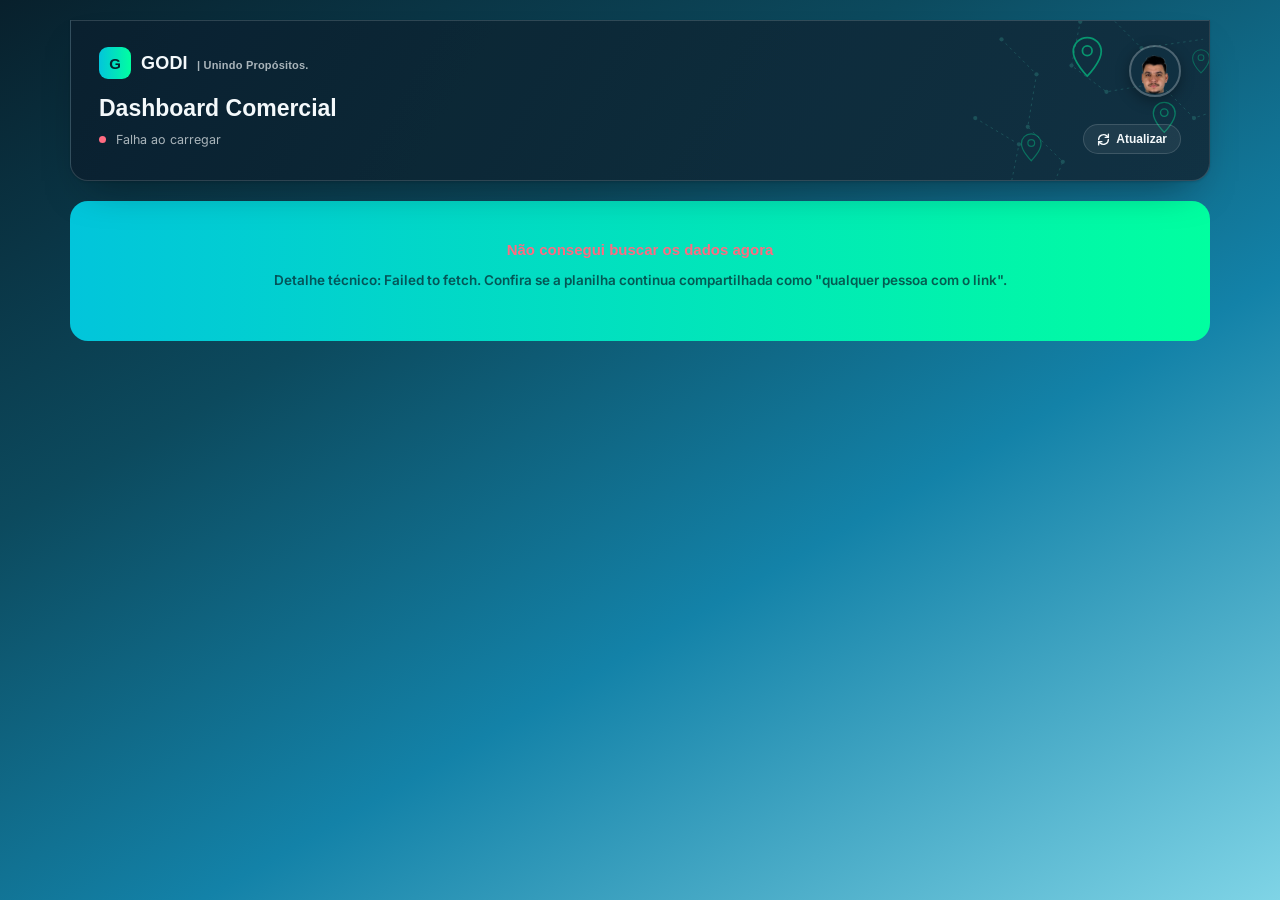
==== commit af517d79: "Add files via upload" ====
--- a/index.html
+++ b/index.html
@@ -12,6 +12,7 @@
 <div class="app">
 
   <div class="app-header">
+    <img class="header-avatar" src="assets/pedro-avatar.png" alt="Pedro Hoffmann">
     <div class="brand-row">
       <div class="brand-mark">G</div>
       <div class="brand-name">GODI <span class="brand-tag">| Unindo Propósitos.</span></div>
--- a/assets/styles.css
+++ b/assets/styles.css
@@ -86,6 +86,22 @@
   opacity:.9;
   pointer-events:none;
 }
+.header-avatar{
+  position:absolute;
+  top:24px;
+  right:28px;
+  width:52px;
+  height:52px;
+  border-radius:50%;
+  object-fit:cover;
+  object-position:top;
+  border:2px solid rgba(255,255,255,.25);
+  box-shadow:0 4px 14px rgba(0,0,0,.35);
+  z-index:1;
+}
+@media (max-width:640px){
+  .header-avatar{display:none;}
+}
 .brand-row{display:flex;align-items:center;gap:10px;position:relative;z-index:1;}
 .brand-mark{
   width:32px;height:32px;border-radius:9px;background:var(--godi-gradient);
